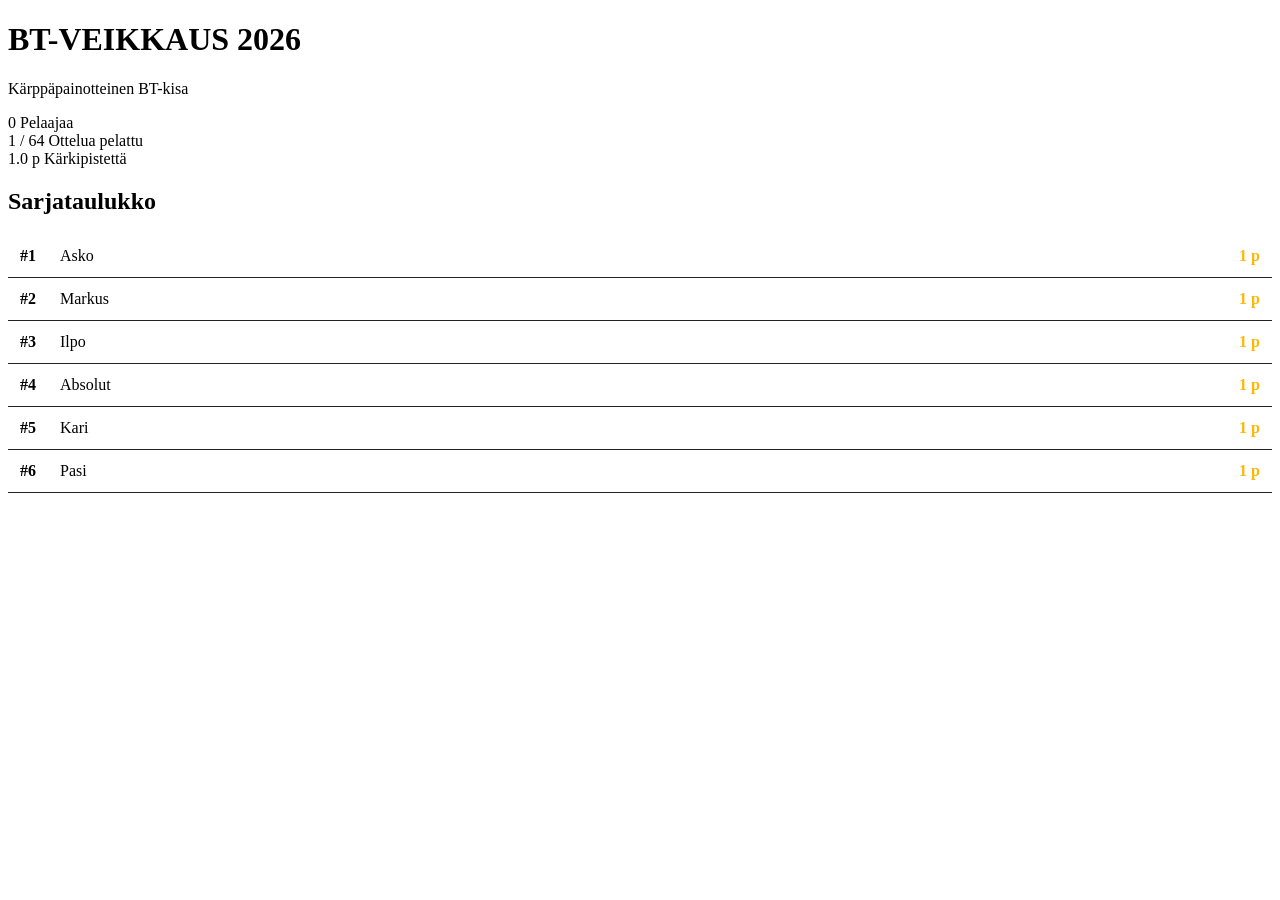
==== index.html @ d272b7ba "Update index.html" ====
<!DOCTYPE html>
<html lang="fi">
<head>
    <meta charset="UTF-8">
    <meta name="viewport" content="width=device-width, initial-scale=1.0">
    <title>BT-VEIKKAUS 2026</title>
</head>
<body>

    <header>
        <h1>BT-VEIKKAUS <span>2026</span></h1>
        <p class="subtitle">Kärppäpainotteinen BT-kisa</p>
    </header>

    <main class="container">

        <div class="stats-grid">
            <div class="stat-card">
                <span class="stat-value" id="player-count">0</span>
                <span class="stat-label">Pelaajaa</span>
            </div>
            <div class="stat-card">
                <span class="stat-value" id="played-count">0 / 0</span>
                <span class="stat-label">Ottelua pelattu</span>
            </div>
            <div class="stat-card">
                <span class="stat-value" id="top-points">0.0 p</span>
                <span class="stat-label">Kärkipistettä</span>
            </div>
        </div>

        <h2>Sarjataulukko</h2>
        <div id="leaderboard-body"></div>

    </main>

    <script src="script.js"></script>
</body>
</html>
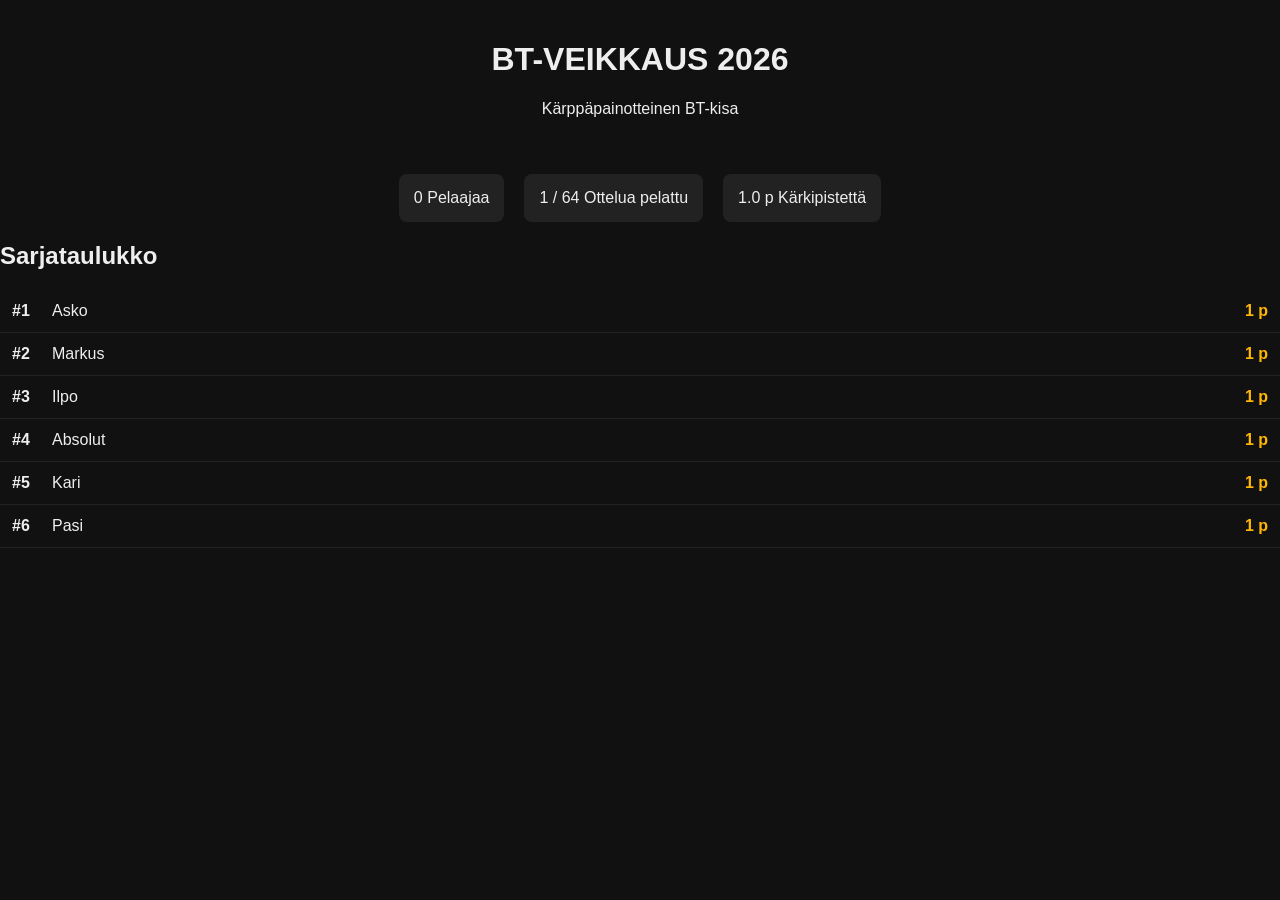
==== commit a090e25c: "Update index.html" ====
--- a/index.html
+++ b/index.html
@@ -4,6 +4,34 @@
     <meta charset="UTF-8">
     <meta name="viewport" content="width=device-width, initial-scale=1.0">
     <title>BT-VEIKKAUS 2026</title>
+    <style>
+        body {
+            background: #111;
+            color: #eee;
+            font-family: Arial, sans-serif;
+            margin: 0;
+            padding: 0;
+        }
+        header {
+            text-align: center;
+            padding: 20px;
+        }
+        .stats-grid {
+            display: flex;
+            justify-content: center;
+            gap: 20px;
+            margin: 20px;
+        }
+        .stat-card {
+            background: #222;
+            padding: 15px;
+            border-radius: 8px;
+            text-align: center;
+        }
+        .leaderboard-list {
+            margin: 20px;
+        }
+    </style>
 </head>
 <body>
 
@@ -34,6 +62,7 @@
 
     </main>
 
+    <!-- build trigger -->
     <script src="script.js"></script>
 </body>
 </html>
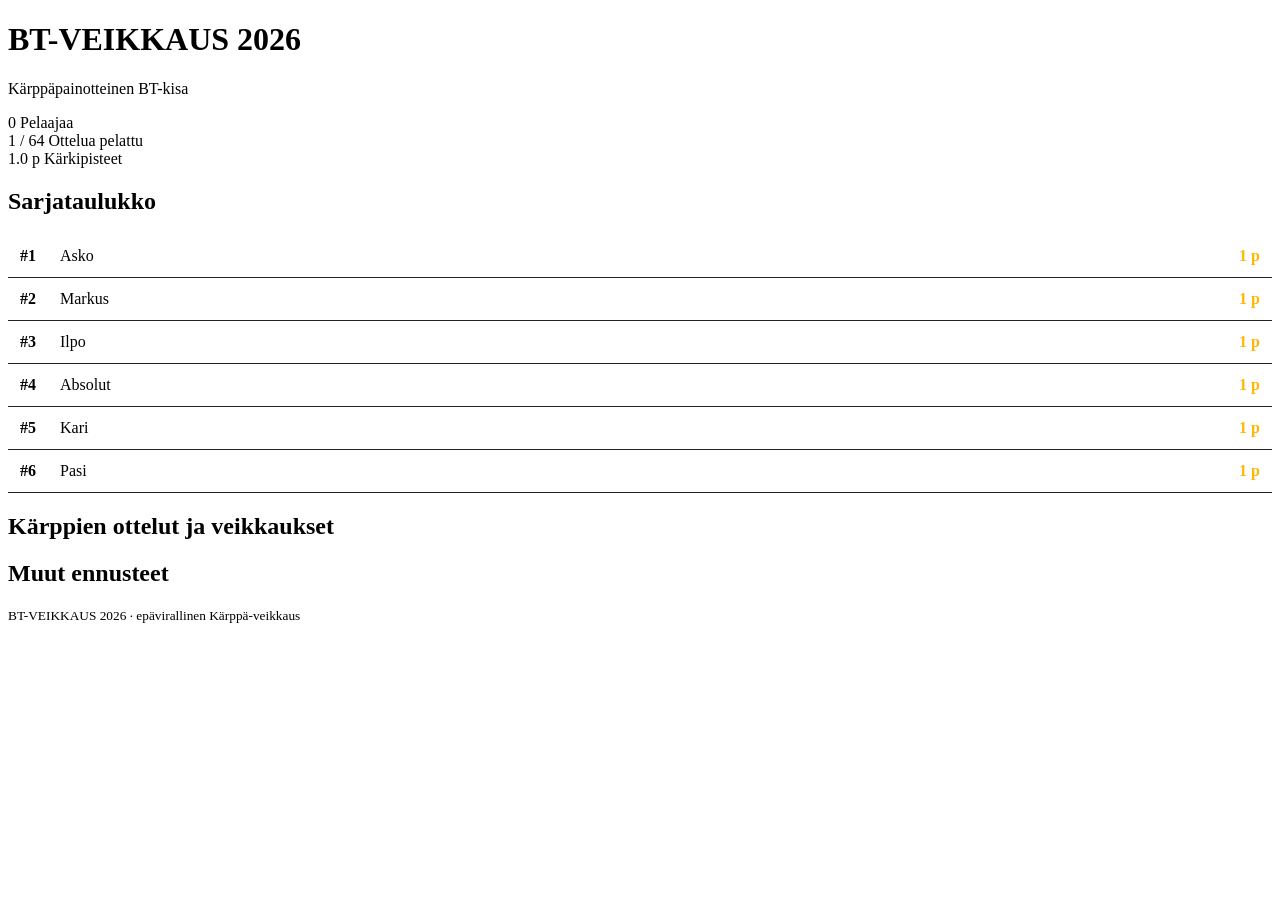
==== commit 8c88849b: "Update index.html" ====
--- a/index.html
+++ b/index.html
@@ -4,45 +4,19 @@
     <meta charset="UTF-8">
     <meta name="viewport" content="width=device-width, initial-scale=1.0">
     <title>BT-VEIKKAUS 2026</title>
-    <style>
-        body {
-            background: #111;
-            color: #eee;
-            font-family: Arial, sans-serif;
-            margin: 0;
-            padding: 0;
-        }
-        header {
-            text-align: center;
-            padding: 20px;
-        }
-        .stats-grid {
-            display: flex;
-            justify-content: center;
-            gap: 20px;
-            margin: 20px;
-        }
-        .stat-card {
-            background: #222;
-            padding: 15px;
-            border-radius: 8px;
-            text-align: center;
-        }
-        .leaderboard-list {
-            margin: 20px;
-        }
-    </style>
+    <link rel="stylesheet" href="style.css">
 </head>
 <body>
 
-    <header>
+    <header class="site-header">
         <h1>BT-VEIKKAUS <span>2026</span></h1>
         <p class="subtitle">Kärppäpainotteinen BT-kisa</p>
     </header>
 
     <main class="container">
 
-        <div class="stats-grid">
+        <!-- Yläpalkin tilastot -->
+        <section class="stats-grid">
             <div class="stat-card">
                 <span class="stat-value" id="player-count">0</span>
                 <span class="stat-label">Pelaajaa</span>
@@ -52,17 +26,35 @@
                 <span class="stat-label">Ottelua pelattu</span>
             </div>
             <div class="stat-card">
-                <span class="stat-value" id="top-points">0.0 p</span>
-                <span class="stat-label">Kärkipistettä</span>
+                <span class="stat-value" id="top-points">0 p</span>
+                <span class="stat-label">Kärkipisteet</span>
             </div>
-        </div>
+        </section>
 
-        <h2>Sarjataulukko</h2>
-        <div id="leaderboard-body"></div>
+        <!-- Sarjataulukko -->
+        <section class="panel">
+            <h2>Sarjataulukko</h2>
+            <div id="leaderboard-body" class="leaderboard-list"></div>
+        </section>
+
+        <!-- Ottelulista -->
+        <section class="panel">
+            <h2>Kärppien ottelut ja veikkaukset</h2>
+            <div id="matches-list" class="matches-list"></div>
+        </section>
+
+        <!-- Muut ennusteet -->
+        <section class="panel">
+            <h2>Muut ennusteet</h2>
+            <div id="other-predictions-list" class="other-predictions-list"></div>
+        </section>
 
     </main>
 
-    <!-- build trigger -->
+    <footer class="site-footer">
+        <small>BT-VEIKKAUS 2026 · epävirallinen Kärppä‑veikkaus</small>
+    </footer>
+
     <script src="script.js"></script>
 </body>
 </html>
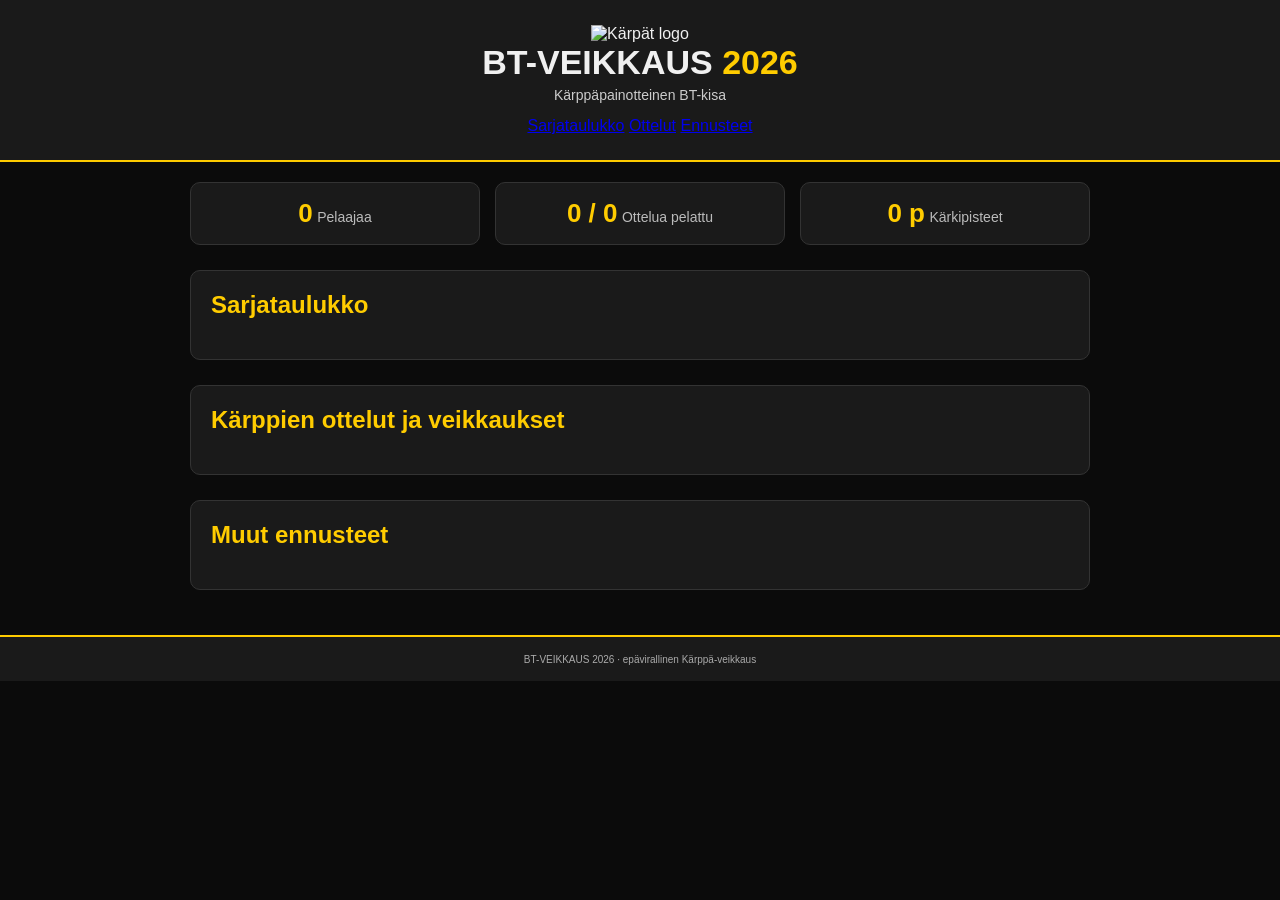
==== commit 00ae73a2: "Update index.html" ====
--- a/index.html
+++ b/index.html
@@ -9,8 +9,16 @@
 <body>
 
     <header class="site-header">
+        <img src="https://upload.wikimedia.org/wikipedia/en/4/4a/Oulun_K%C3%A4rp%C3%A4t_logo.svg" 
+             alt="Kärpät logo" class="logo">
         <h1>BT-VEIKKAUS <span>2026</span></h1>
         <p class="subtitle">Kärppäpainotteinen BT-kisa</p>
+
+        <nav class="top-nav">
+            <a href="#leaderboard-body">Sarjataulukko</a>
+            <a href="#matches-list">Ottelut</a>
+            <a href="#other-predictions-list">Ennusteet</a>
+        </nav>
     </header>
 
     <main class="container">
@@ -56,5 +64,19 @@
     </footer>
 
     <script src="script.js"></script>
+
+    <script>
+        // Smooth scroll nav
+        document.querySelectorAll('.top-nav a').forEach(link => {
+            link.addEventListener('click', e => {
+                e.preventDefault();
+                const target = document.querySelector(link.getAttribute('href'));
+                if (target) {
+                    target.scrollIntoView({ behavior: 'smooth' });
+                }
+            });
+        });
+    </script>
+
 </body>
 </html>
--- a/style.css
+++ b/style.css
@@ -0,0 +1,165 @@
+/* Yleinen ulkoasu */
+body {
+    background: #0b0b0b;
+    color: #f0f0f0;
+    font-family: Arial, sans-serif;
+    margin: 0;
+    padding: 0;
+}
+
+/* Kärppä-teema värit */
+:root {
+    --gold: #ffcc00;
+    --dark: #0b0b0b;
+    --panel: #1a1a1a;
+    --border: #333;
+}
+
+/* Header */
+.site-header {
+    text-align: center;
+    padding: 25px 10px;
+    background: var(--panel);
+    border-bottom: 2px solid var(--gold);
+}
+
+.site-header h1 {
+    font-size: 34px;
+    margin: 0;
+    font-weight: bold;
+}
+
+.site-header span {
+    color: var(--gold);
+}
+
+.subtitle {
+    margin-top: 5px;
+    font-size: 14px;
+    color: #ccc;
+}
+
+/* Container */
+.container {
+    max-width: 900px;
+    margin: auto;
+    padding: 20px;
+}
+
+/* Tilastokortit */
+.stats-grid {
+    display: flex;
+    justify-content: space-between;
+    gap: 15px;
+    margin-bottom: 25px;
+}
+
+.stat-card {
+    flex: 1;
+    background: var(--panel);
+    padding: 15px;
+    border-radius: 10px;
+    text-align: center;
+    border: 1px solid var(--border);
+}
+
+.stat-value {
+    font-size: 26px;
+    font-weight: bold;
+    color: var(--gold);
+}
+
+.stat-label {
+    font-size: 14px;
+    color: #bbb;
+}
+
+/* Panelit */
+.panel {
+    background: var(--panel);
+    padding: 20px;
+    border-radius: 10px;
+    margin-bottom: 25px;
+    border: 1px solid var(--border);
+}
+
+.panel h2 {
+    margin-top: 0;
+    color: var(--gold);
+}
+
+/* Sarjataulukko */
+.leaderboard-row {
+    display: flex;
+    justify-content: space-between;
+    padding: 12px 5px;
+    border-bottom: 1px solid var(--border);
+}
+
+.rank {
+    width: 40px;
+    font-weight: bold;
+    color: var(--gold);
+}
+
+.player-name {
+    flex-grow: 1;
+}
+
+.points {
+    font-weight: bold;
+    color: var(--gold);
+}
+
+/* Ottelulista */
+.match-row {
+    padding: 12px;
+    border-bottom: 1px solid var(--border);
+    display: flex;
+    justify-content: space-between;
+    background: #141414;
+    border-radius: 6px;
+    margin-bottom: 8px;
+}
+
+.match-info {
+    font-size: 14px;
+}
+
+.match-result {
+    font-size: 14px;
+    font-weight: bold;
+    color: var(--gold);
+}
+
+/* Muut ennusteet */
+.prediction-block {
+    margin-bottom: 20px;
+    padding-bottom: 10px;
+    border-bottom: 1px solid var(--border);
+}
+
+.prediction-block h3 {
+    margin: 0 0 10px 0;
+    color: var(--gold);
+}
+
+.prediction-block ul {
+    list-style: none;
+    padding: 0;
+    margin: 0;
+}
+
+.prediction-block li {
+    padding: 4px 0;
+}
+
+/* Footer */
+.site-footer {
+    text-align: center;
+    padding: 15px;
+    background: var(--panel);
+    border-top: 2px solid var(--gold);
+    font-size: 12px;
+    color: #aaa;
+}
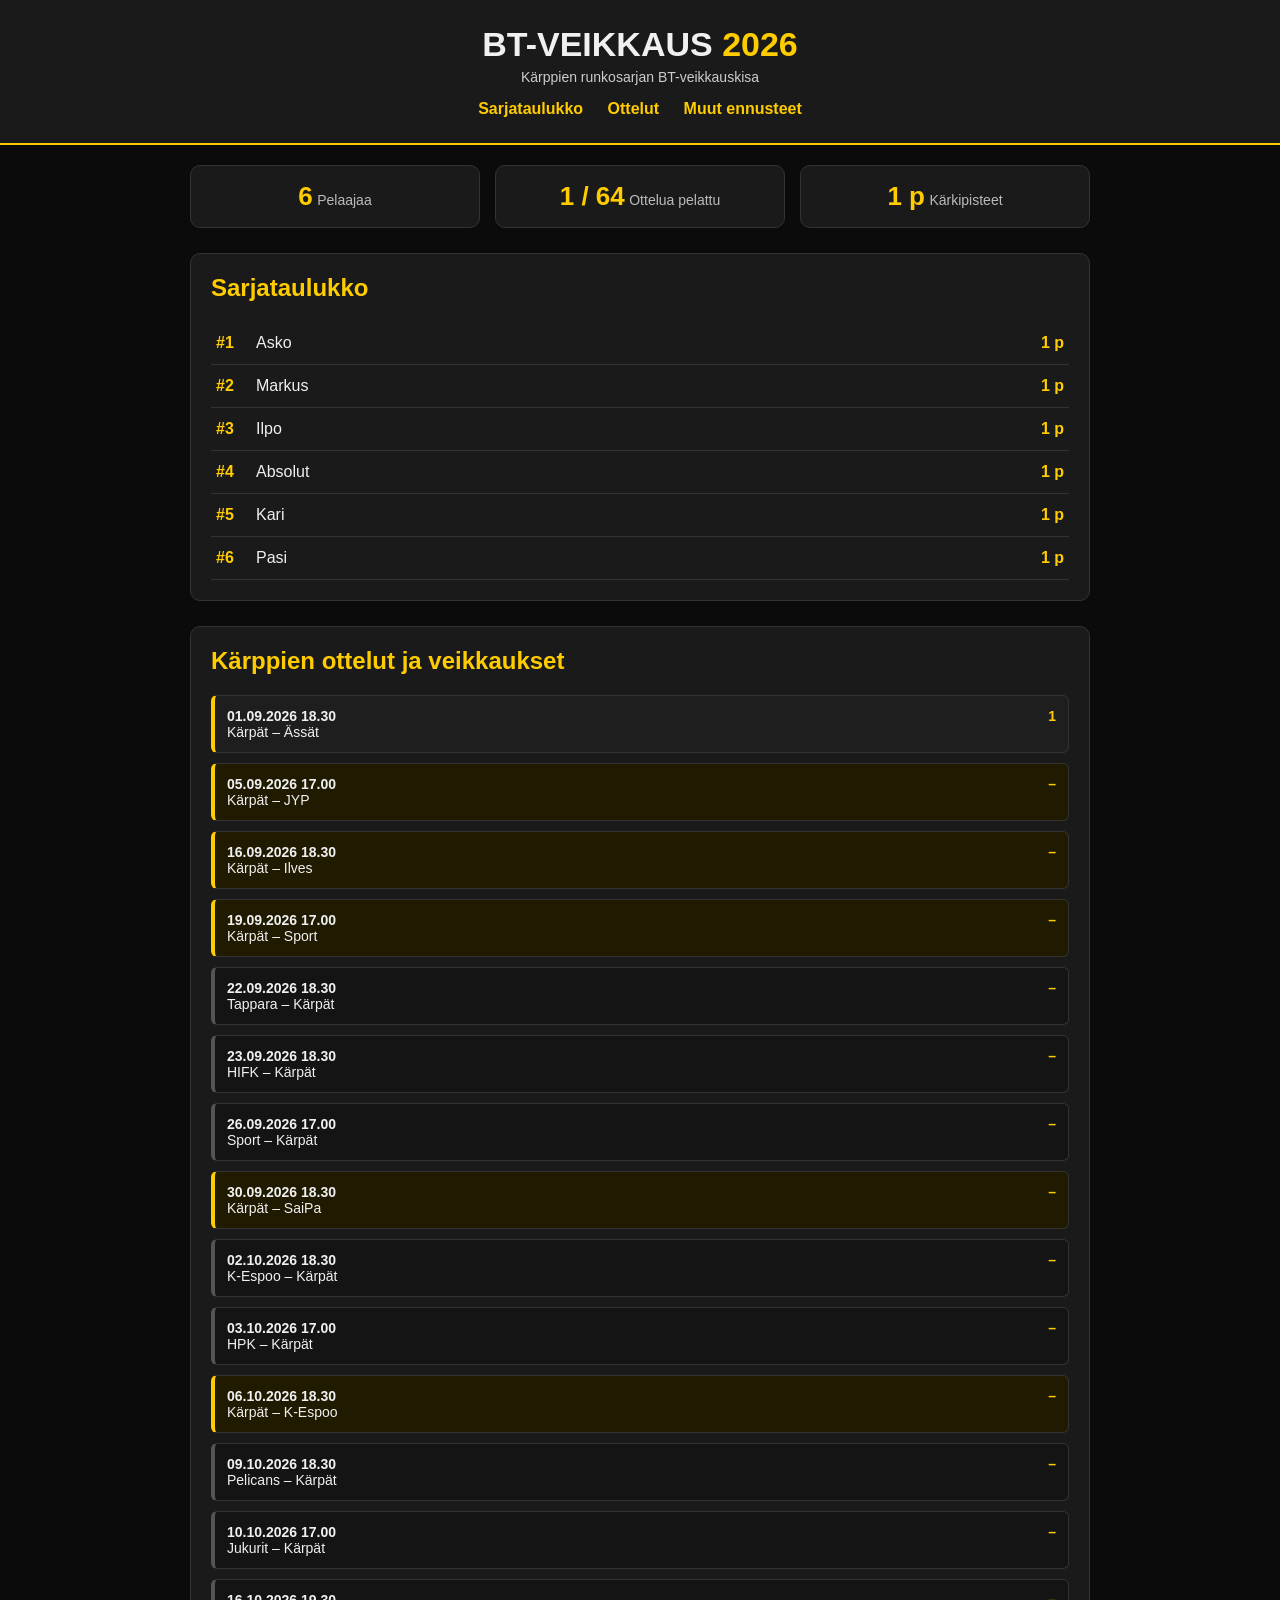
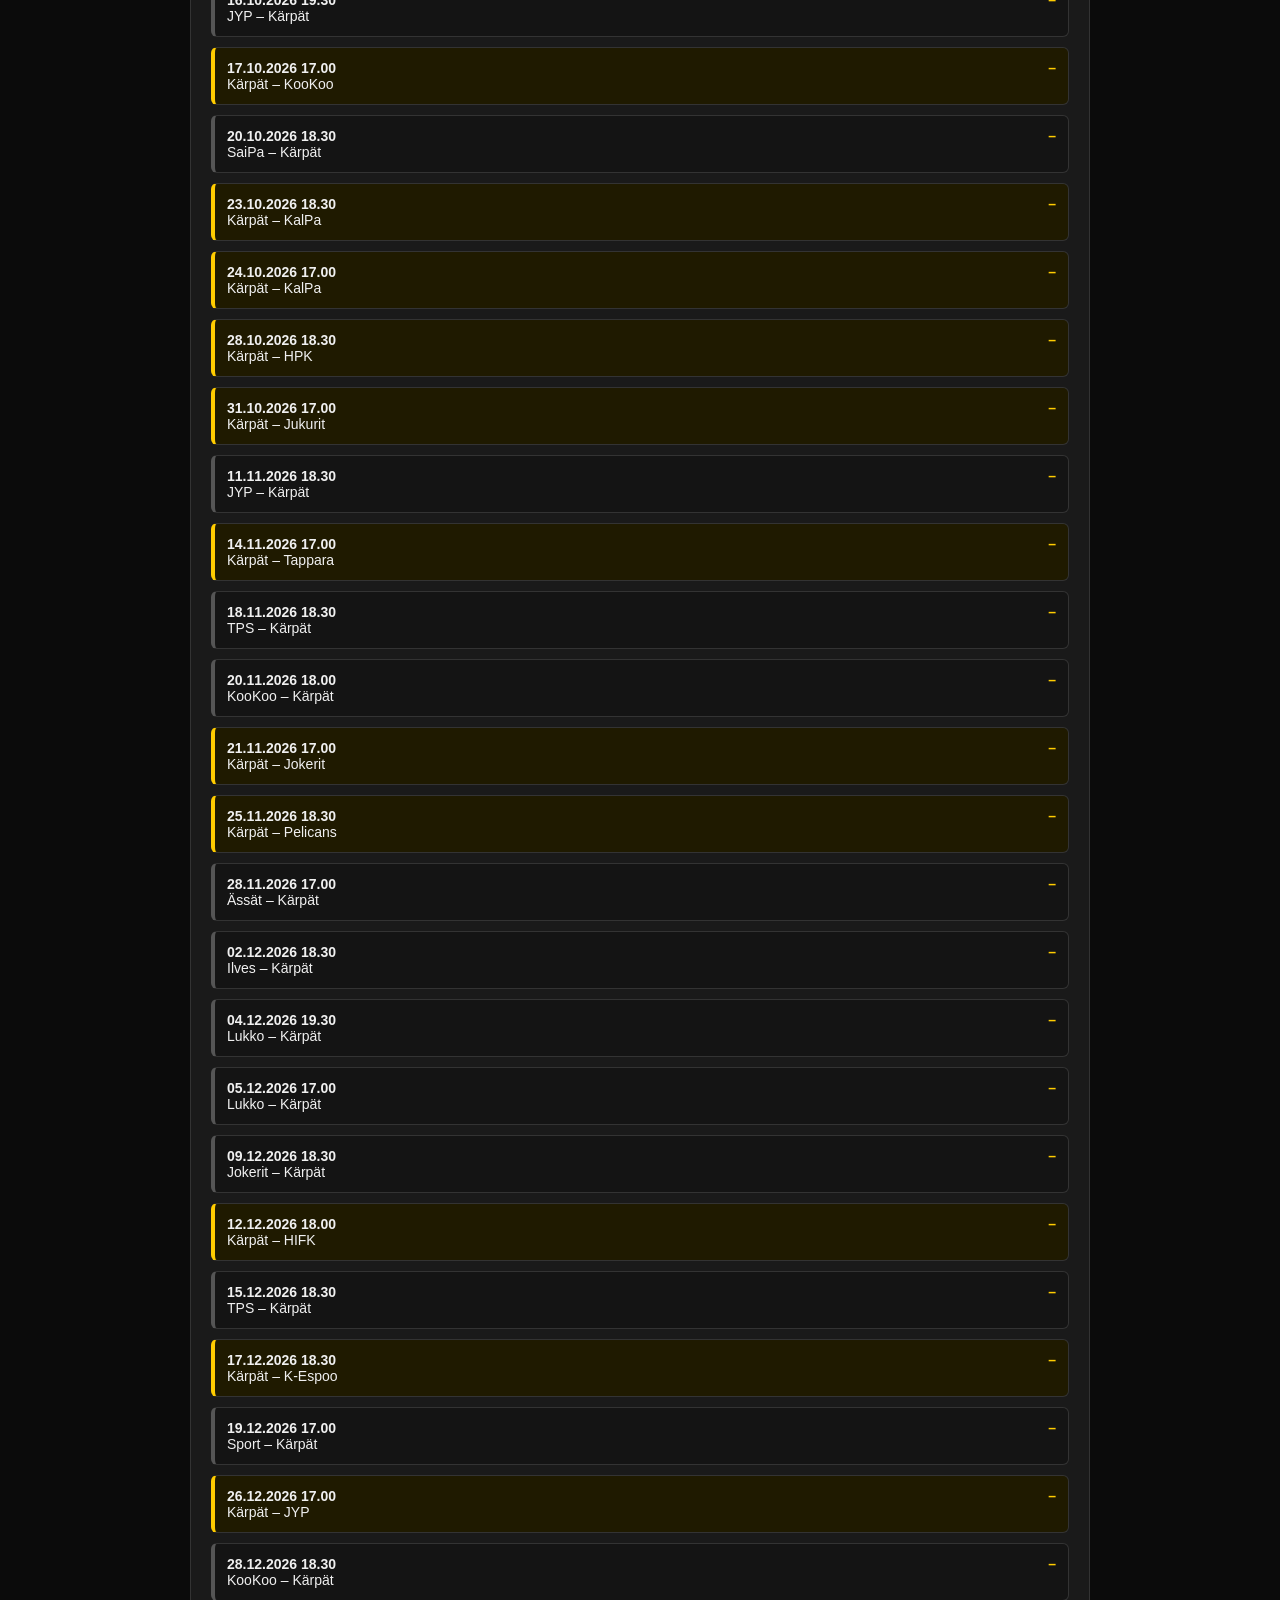
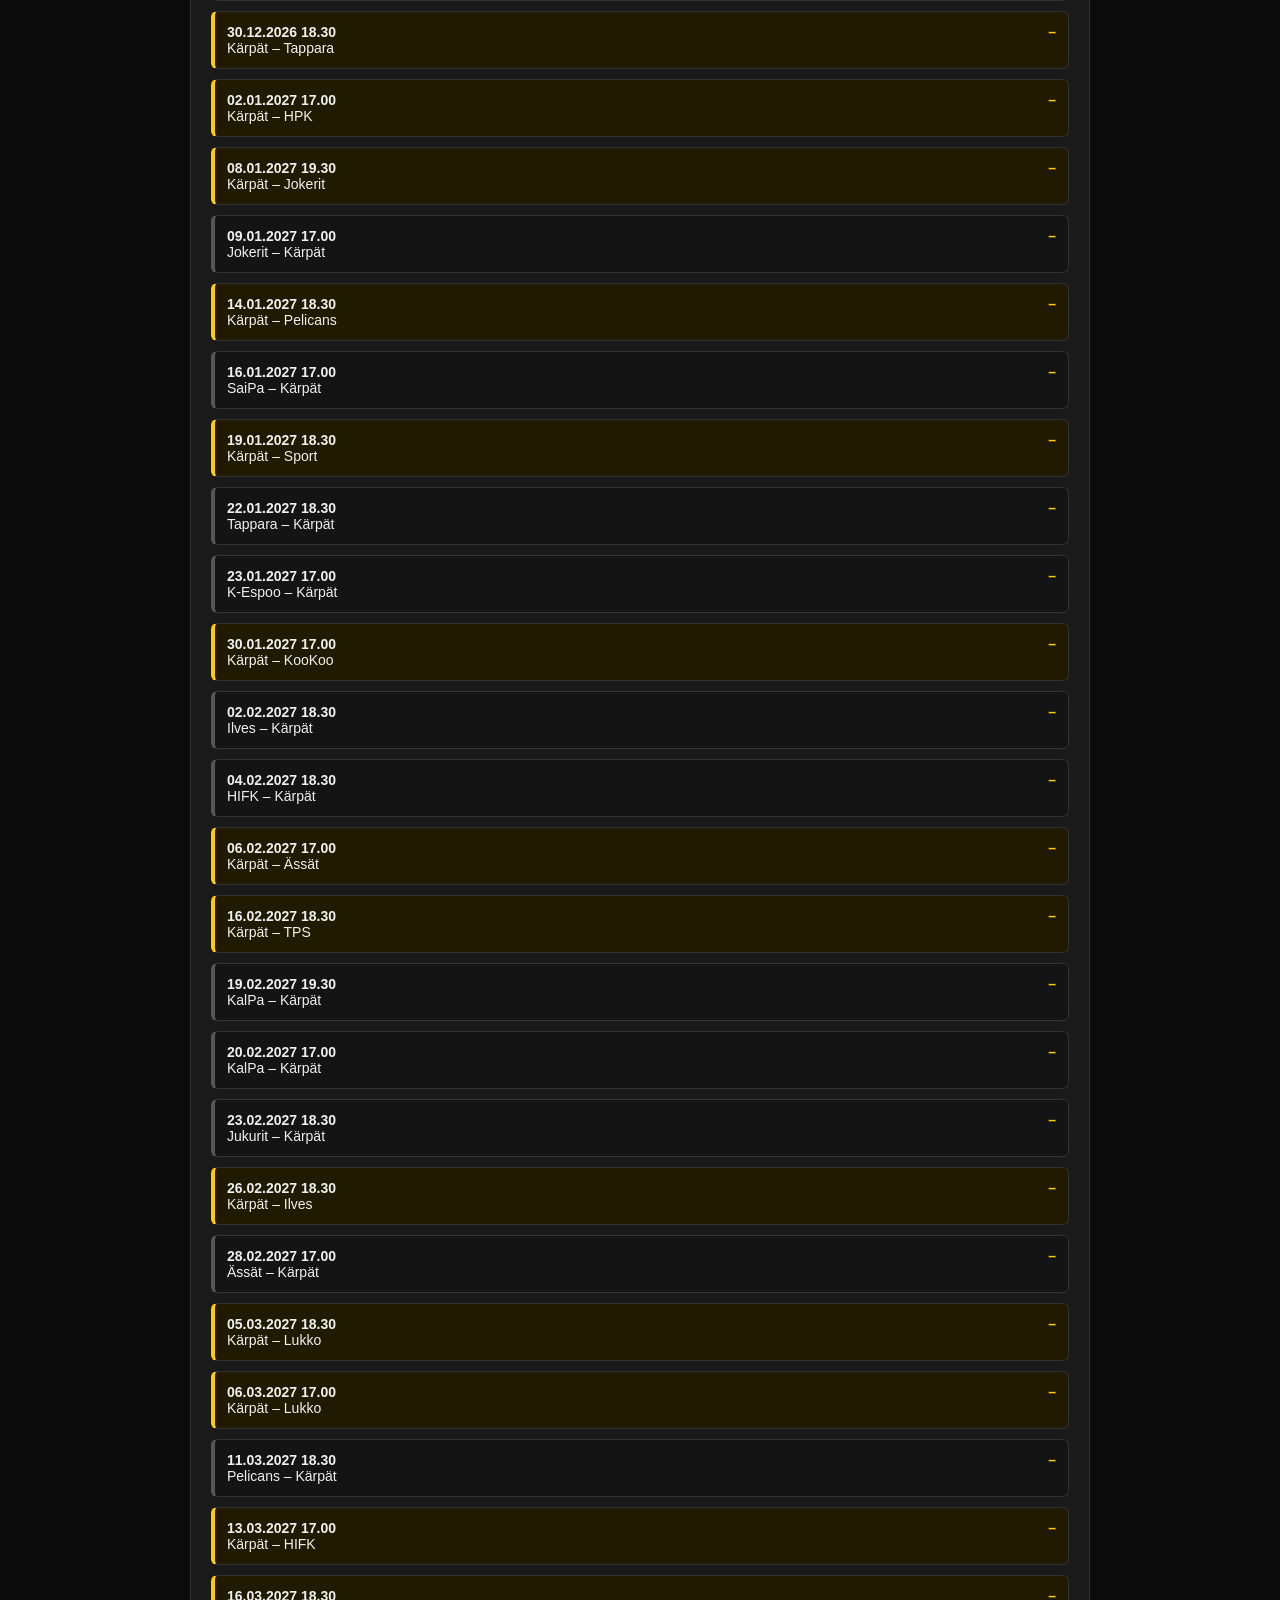
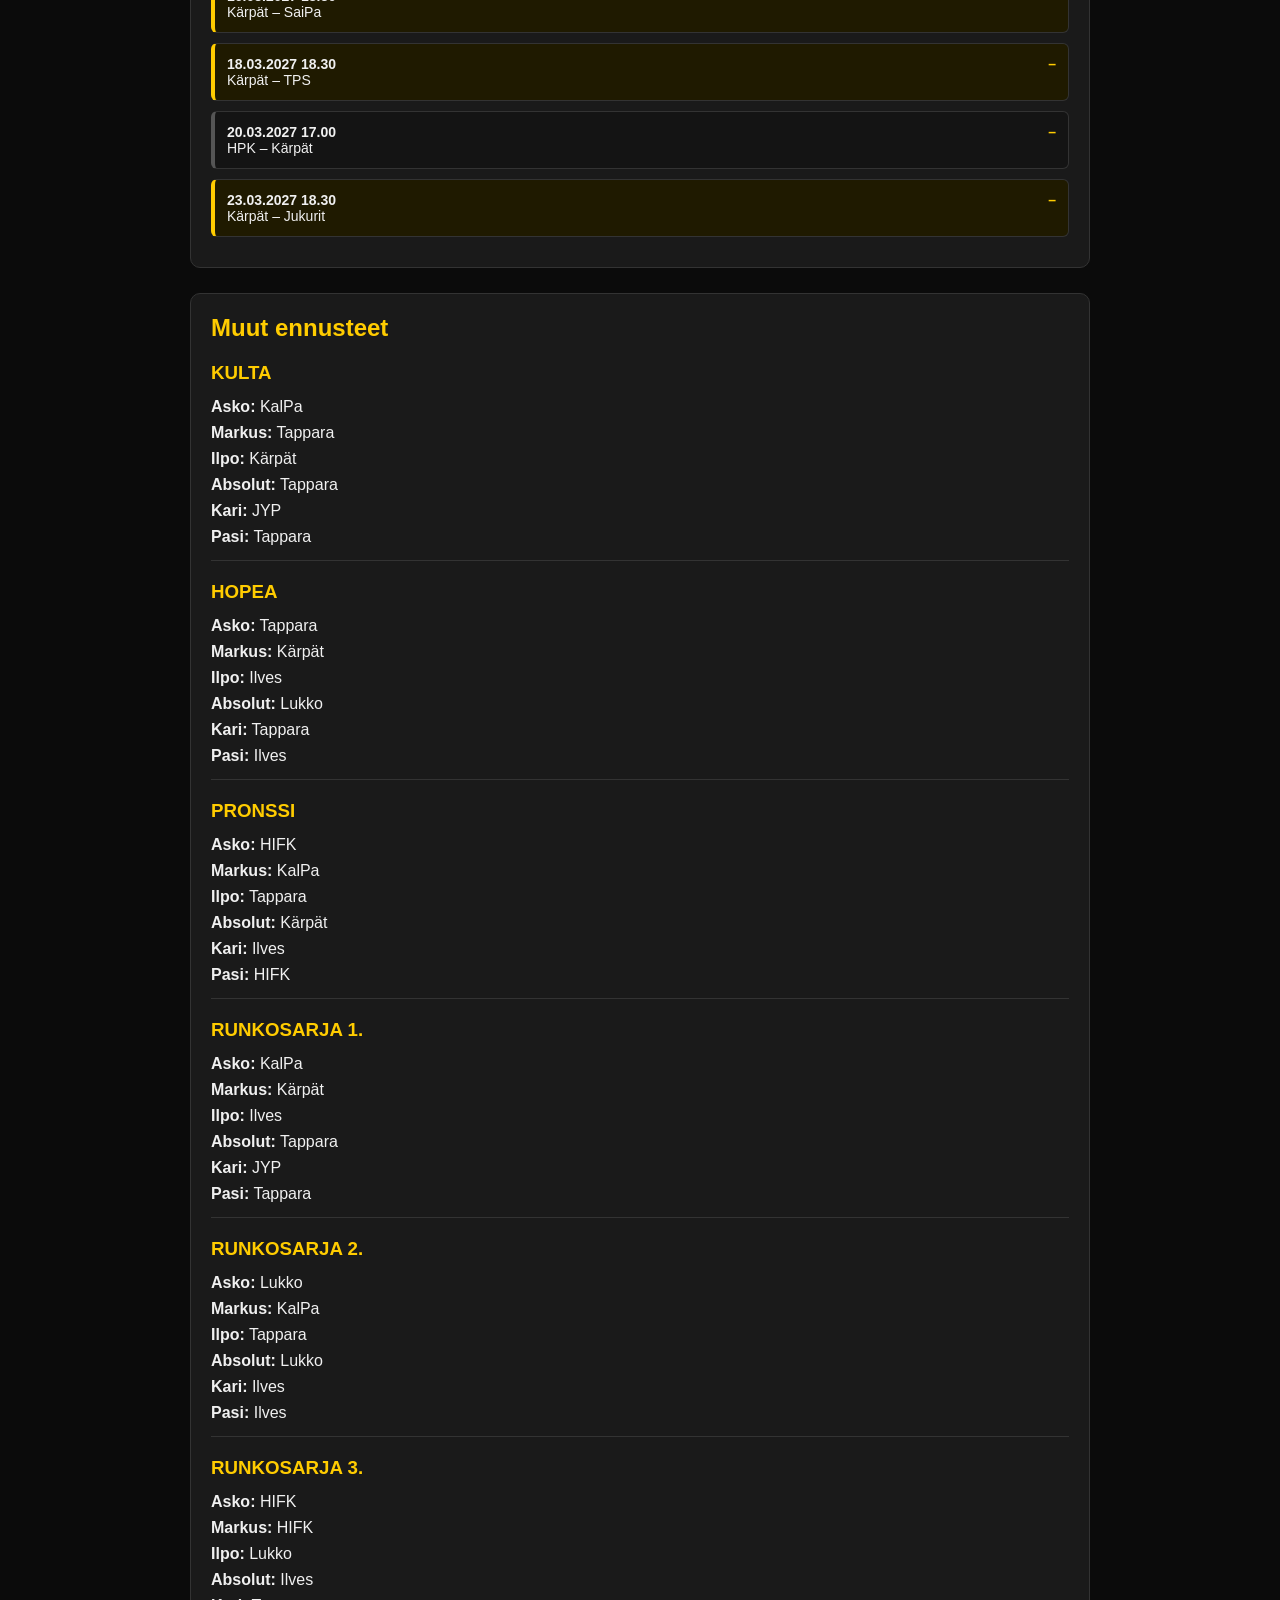
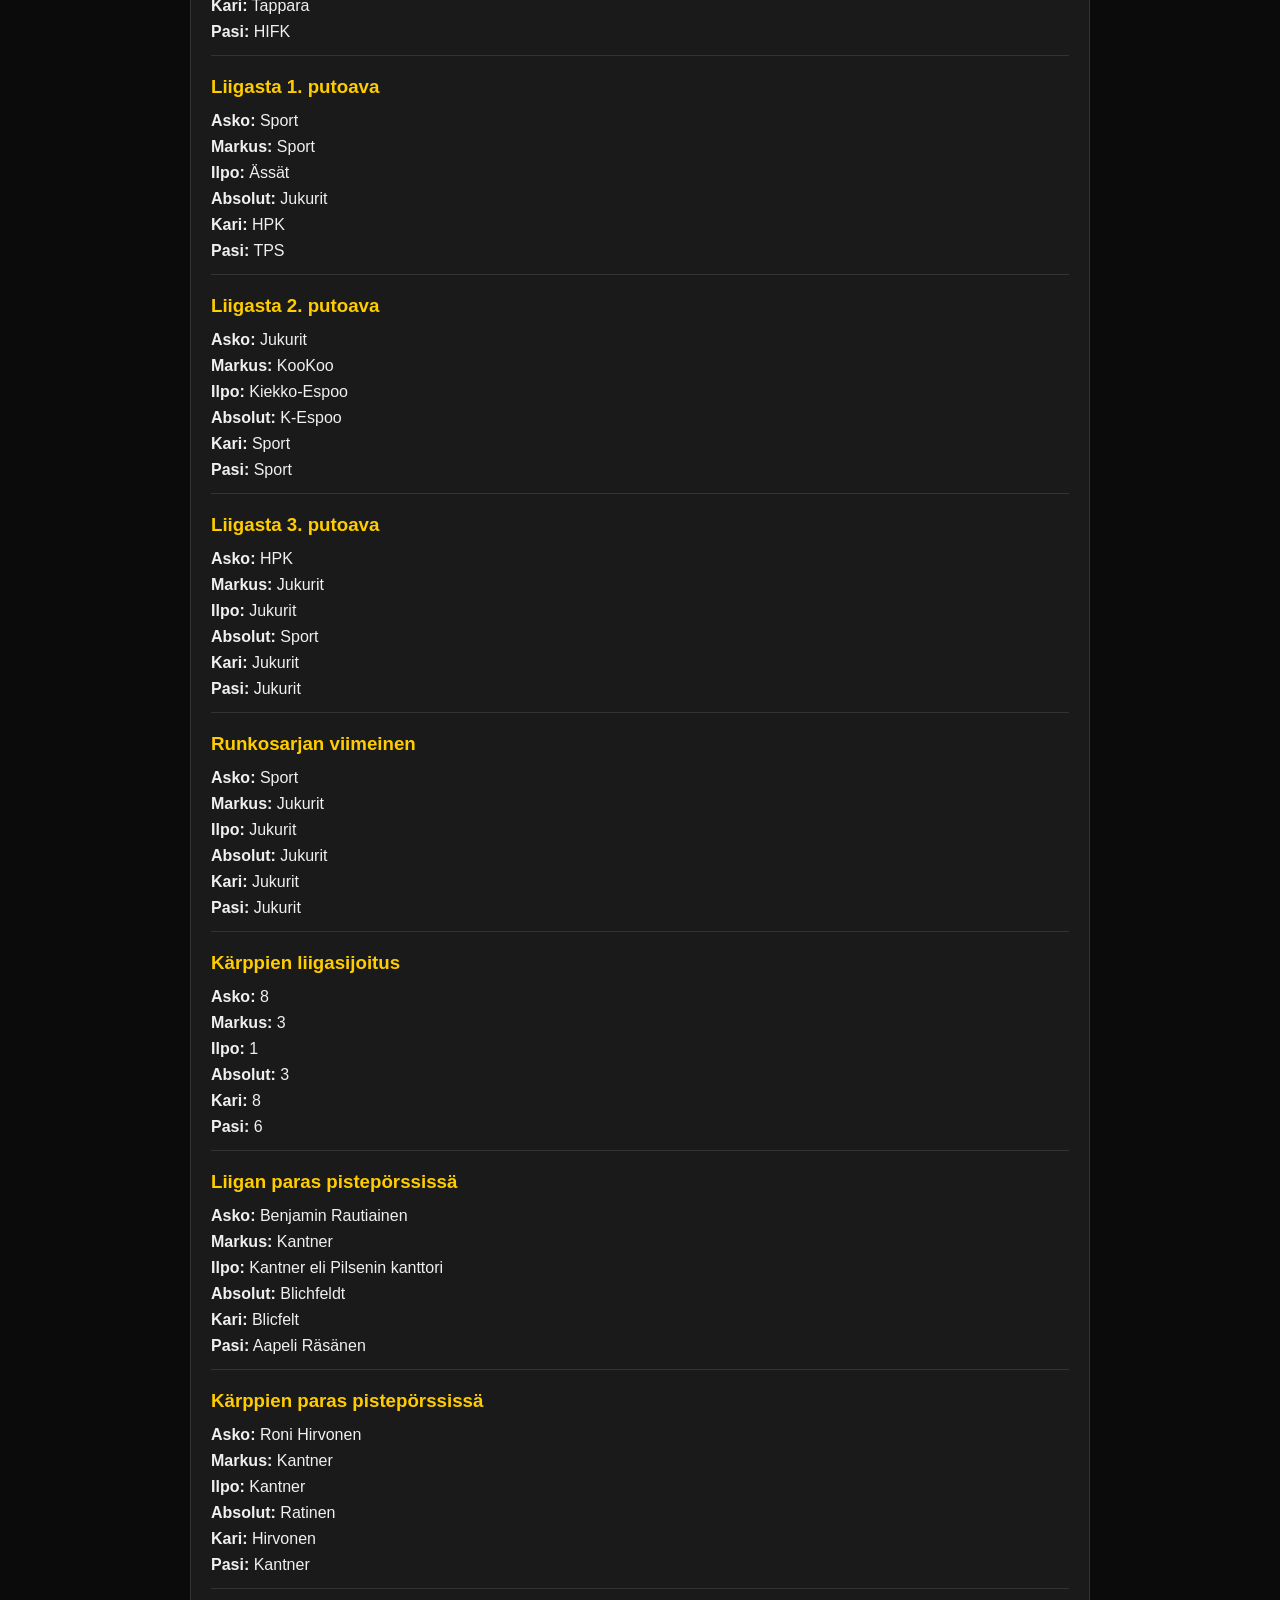
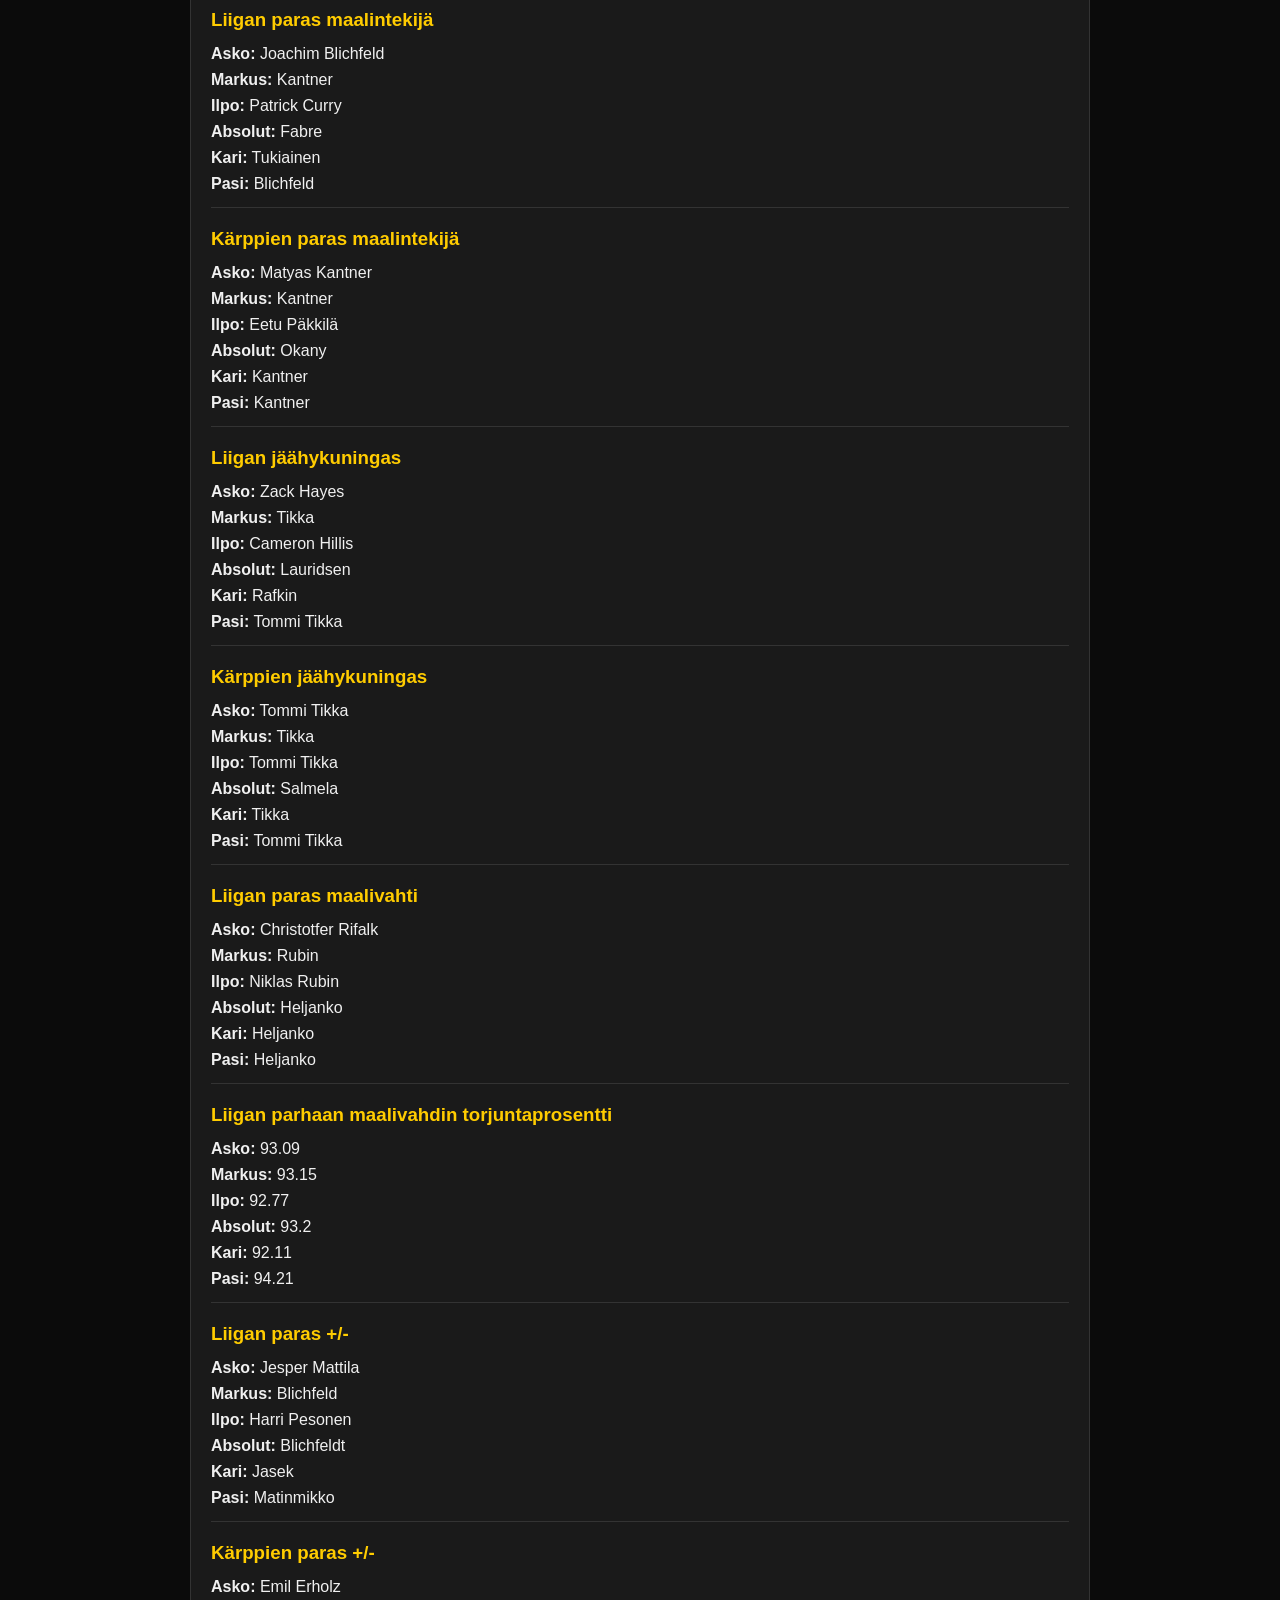
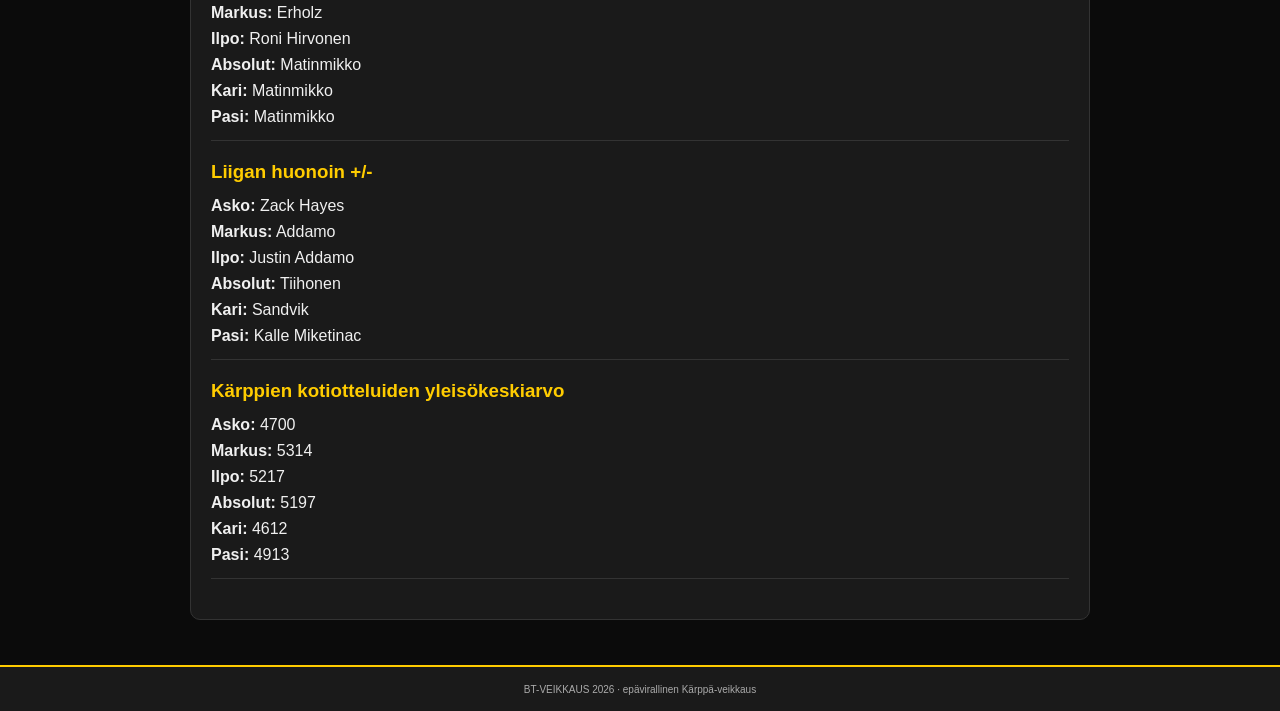
==== commit 5c11ea6a: "Update index.html" ====
--- a/index.html
+++ b/index.html
@@ -9,21 +9,18 @@
 <body>
 
     <header class="site-header">
-        <img src="https://upload.wikimedia.org/wikipedia/en/4/4a/Oulun_K%C3%A4rp%C3%A4t_logo.svg" 
-             alt="Kärpät logo" class="logo">
         <h1>BT-VEIKKAUS <span>2026</span></h1>
-        <p class="subtitle">Kärppäpainotteinen BT-kisa</p>
+        <p class="subtitle">Kärppien runkosarjan BT-veikkauskisa</p>
 
         <nav class="top-nav">
             <a href="#leaderboard-body">Sarjataulukko</a>
             <a href="#matches-list">Ottelut</a>
-            <a href="#other-predictions-list">Ennusteet</a>
+            <a href="#other-predictions-list">Muut ennusteet</a>
         </nav>
     </header>
 
     <main class="container">
 
-        <!-- Yläpalkin tilastot -->
         <section class="stats-grid">
             <div class="stat-card">
                 <span class="stat-value" id="player-count">0</span>
@@ -39,19 +36,16 @@
             </div>
         </section>
 
-        <!-- Sarjataulukko -->
         <section class="panel">
             <h2>Sarjataulukko</h2>
             <div id="leaderboard-body" class="leaderboard-list"></div>
         </section>
 
-        <!-- Ottelulista -->
         <section class="panel">
             <h2>Kärppien ottelut ja veikkaukset</h2>
             <div id="matches-list" class="matches-list"></div>
         </section>
 
-        <!-- Muut ennusteet -->
         <section class="panel">
             <h2>Muut ennusteet</h2>
             <div id="other-predictions-list" class="other-predictions-list"></div>
@@ -64,19 +58,5 @@
     </footer>
 
     <script src="script.js"></script>
-
-    <script>
-        // Smooth scroll nav
-        document.querySelectorAll('.top-nav a').forEach(link => {
-            link.addEventListener('click', e => {
-                e.preventDefault();
-                const target = document.querySelector(link.getAttribute('href'));
-                if (target) {
-                    target.scrollIntoView({ behavior: 'smooth' });
-                }
-            });
-        });
-    </script>
-
 </body>
 </html>
--- a/style.css
+++ b/style.css
@@ -1,4 +1,3 @@
-/* Yleinen ulkoasu */
 body {
     background: #0b0b0b;
     color: #f0f0f0;
@@ -7,20 +6,26 @@
     padding: 0;
 }
 
-/* Kärppä-teema värit */
 :root {
     --gold: #ffcc00;
     --dark: #0b0b0b;
     --panel: #1a1a1a;
     --border: #333;
+    --home-bg: #1f1a00;
+    --away-bg: #141414;
+    --played-bg: #1e1e1e;
 }
 
-/* Header */
 .site-header {
     text-align: center;
     padding: 25px 10px;
     background: var(--panel);
     border-bottom: 2px solid var(--gold);
+}
+
+.logo {
+    width: 90px;
+    margin-bottom: 10px;
 }
 
 .site-header h1 {
@@ -39,14 +44,27 @@
     color: #ccc;
 }
 
-/* Container */
+.top-nav {
+    margin-top: 15px;
+}
+
+.top-nav a {
+    color: var(--gold);
+    margin: 0 10px;
+    text-decoration: none;
+    font-weight: bold;
+}
+
+.top-nav a:hover {
+    text-decoration: underline;
+}
+
 .container {
     max-width: 900px;
     margin: auto;
     padding: 20px;
 }
 
-/* Tilastokortit */
 .stats-grid {
     display: flex;
     justify-content: space-between;
@@ -74,7 +92,6 @@
     color: #bbb;
 }
 
-/* Panelit */
 .panel {
     background: var(--panel);
     padding: 20px;
@@ -88,7 +105,6 @@
     color: var(--gold);
 }
 
-/* Sarjataulukko */
 .leaderboard-row {
     display: flex;
     justify-content: space-between;
@@ -111,15 +127,33 @@
     color: var(--gold);
 }
 
-/* Ottelulista */
 .match-row {
     padding: 12px;
-    border-bottom: 1px solid var(--border);
+    border-radius: 6px;
+    margin-bottom: 10px;
     display: flex;
     justify-content: space-between;
-    background: #141414;
-    border-radius: 6px;
-    margin-bottom: 8px;
+    transition: 0.2s;
+    border: 1px solid var(--border);
+}
+
+.match-row.home {
+    background: var(--home-bg);
+    border-left: 4px solid var(--gold);
+}
+
+.match-row.away {
+    background: var(--away-bg);
+    border-left: 4px solid #555;
+}
+
+.match-row.played {
+    background: var(--played-bg);
+}
+
+.match-row:hover {
+    transform: scale(1.01);
+    border-color: var(--gold);
 }
 
 .match-info {
@@ -132,7 +166,6 @@
     color: var(--gold);
 }
 
-/* Muut ennusteet */
 .prediction-block {
     margin-bottom: 20px;
     padding-bottom: 10px;
@@ -154,7 +187,6 @@
     padding: 4px 0;
 }
 
-/* Footer */
 .site-footer {
     text-align: center;
     padding: 15px;
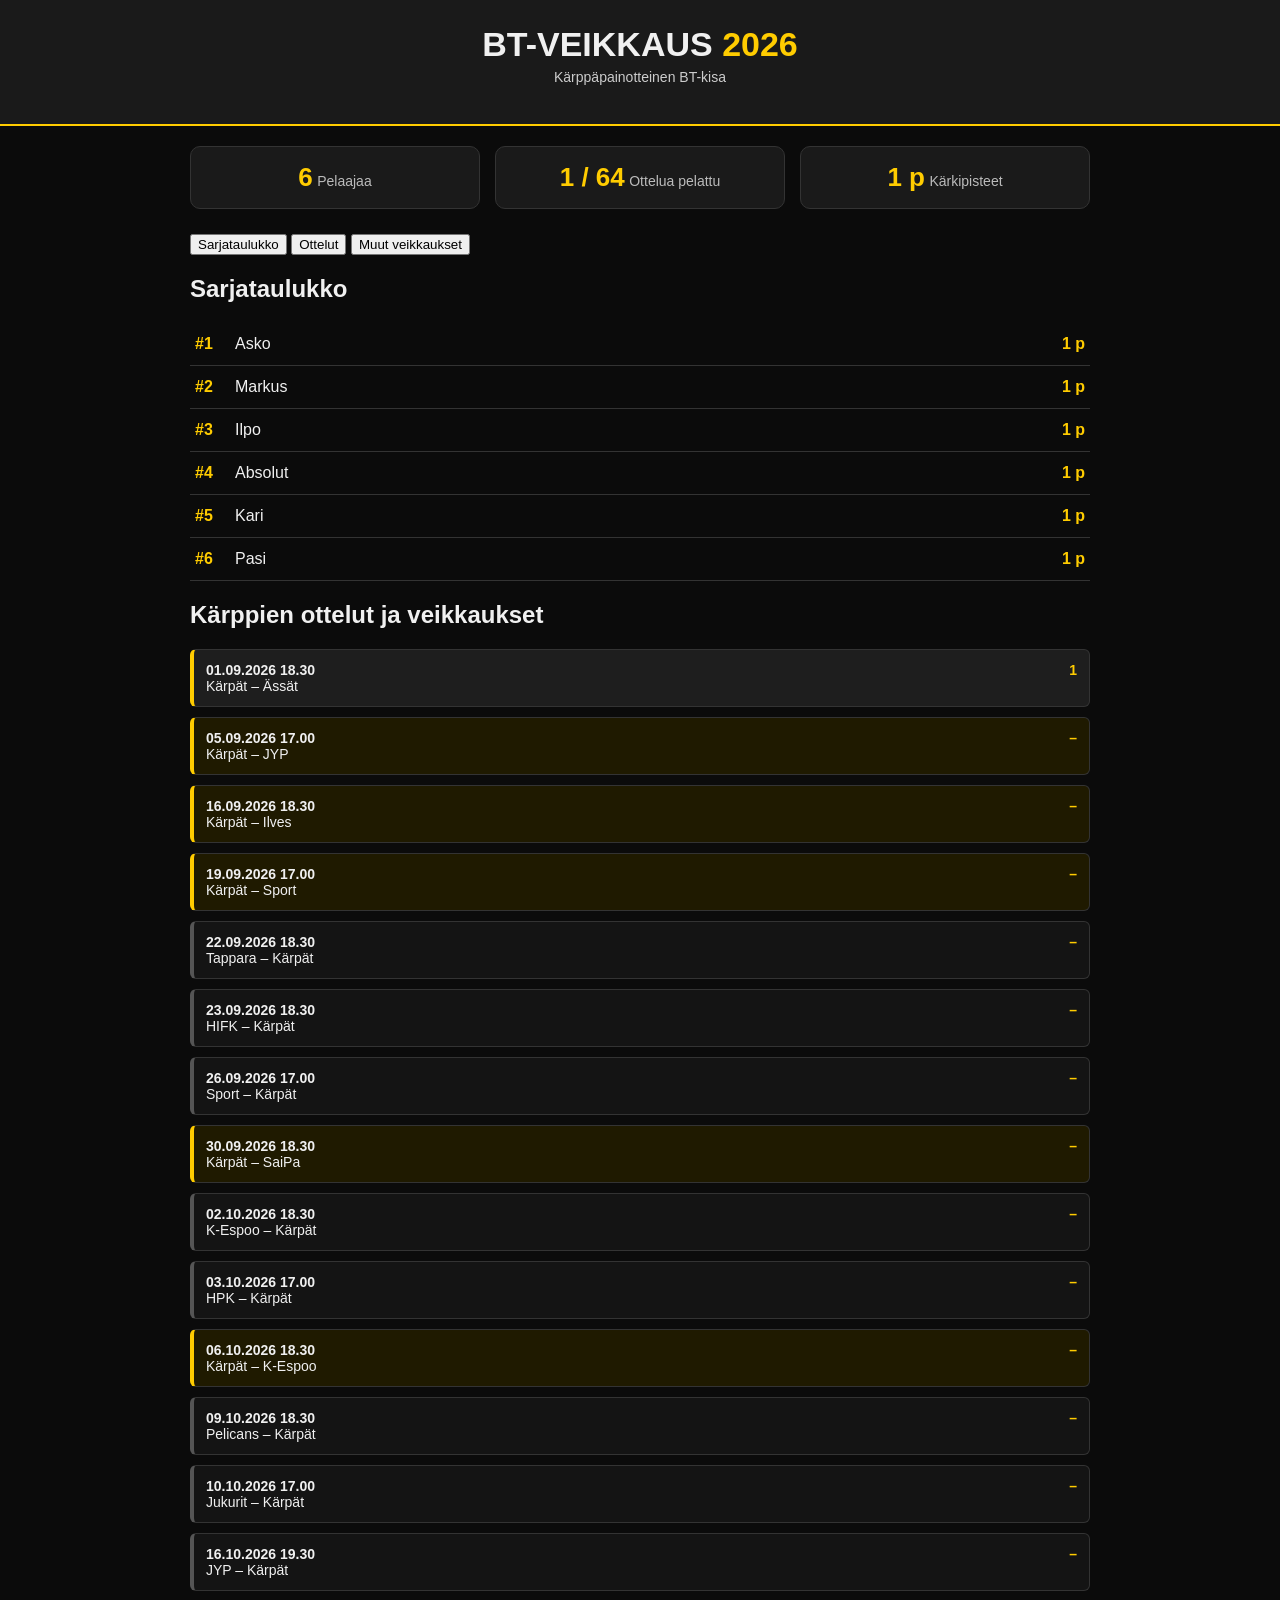
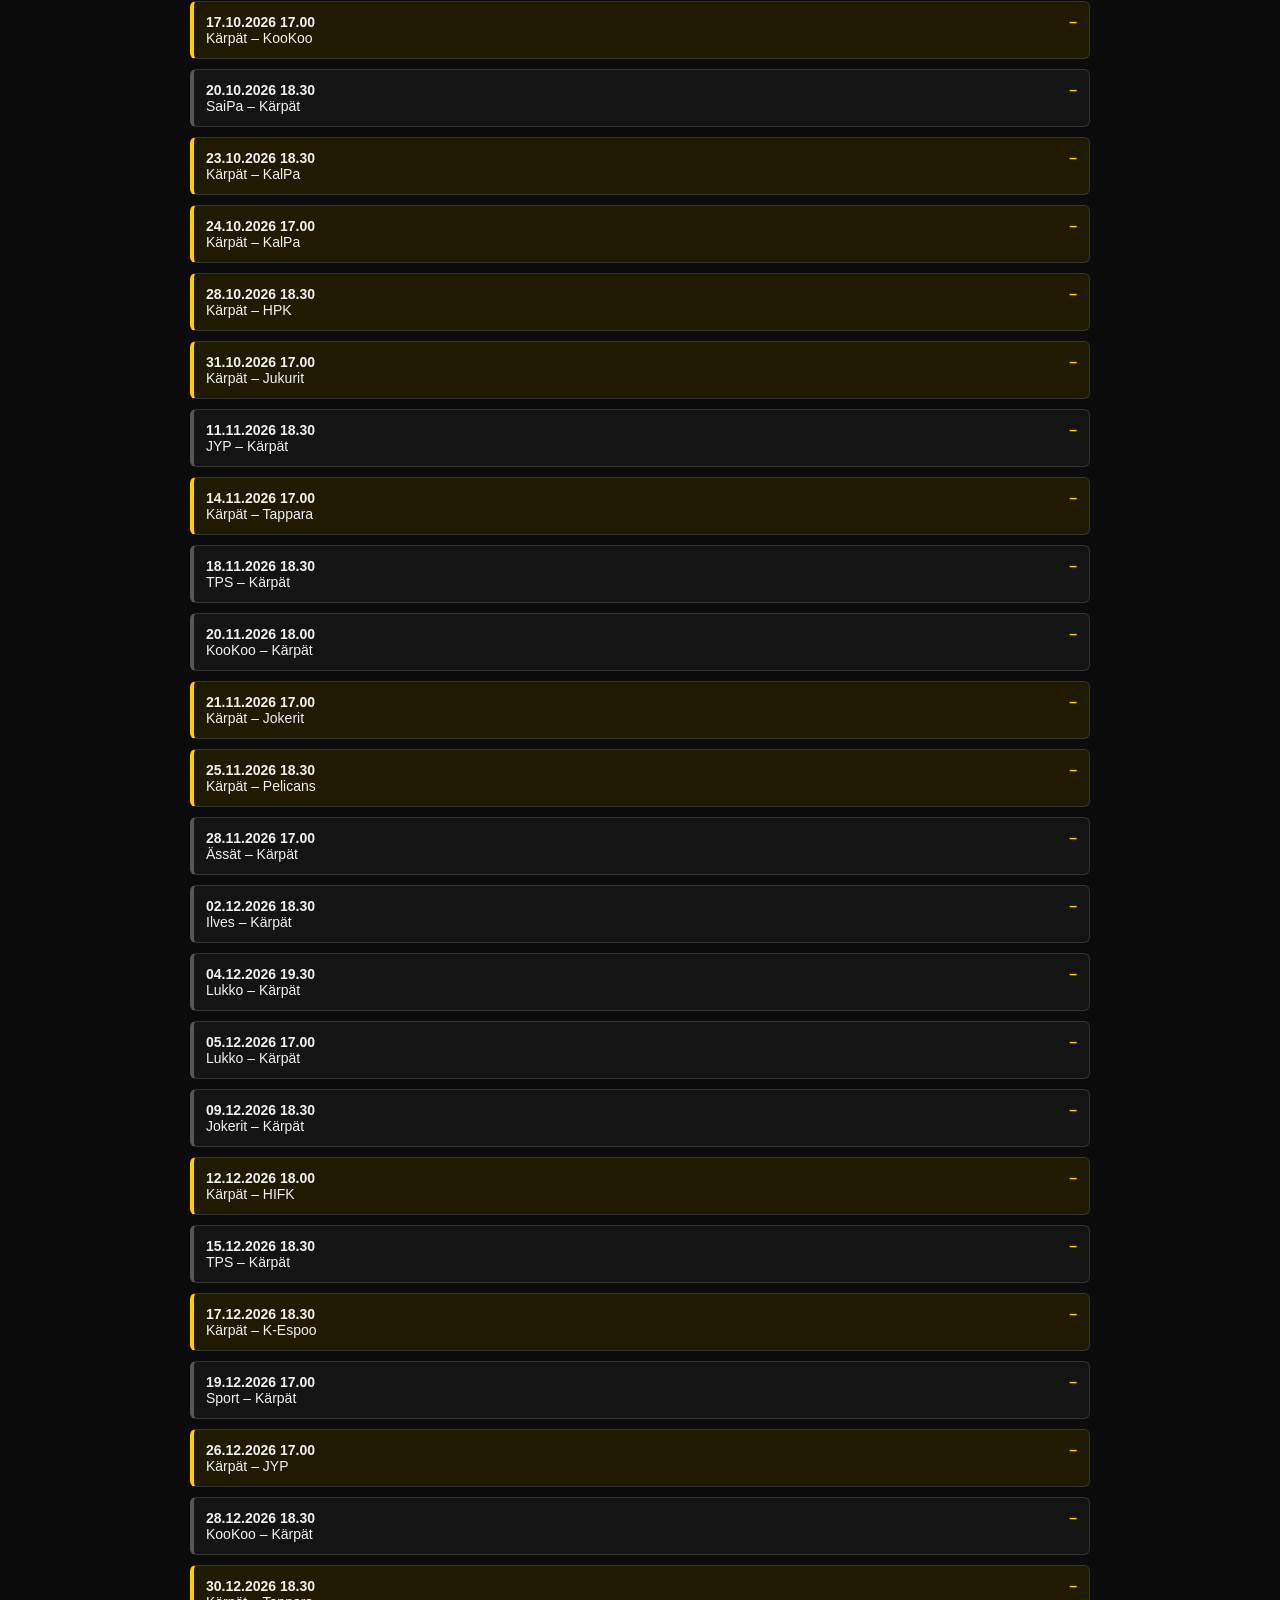
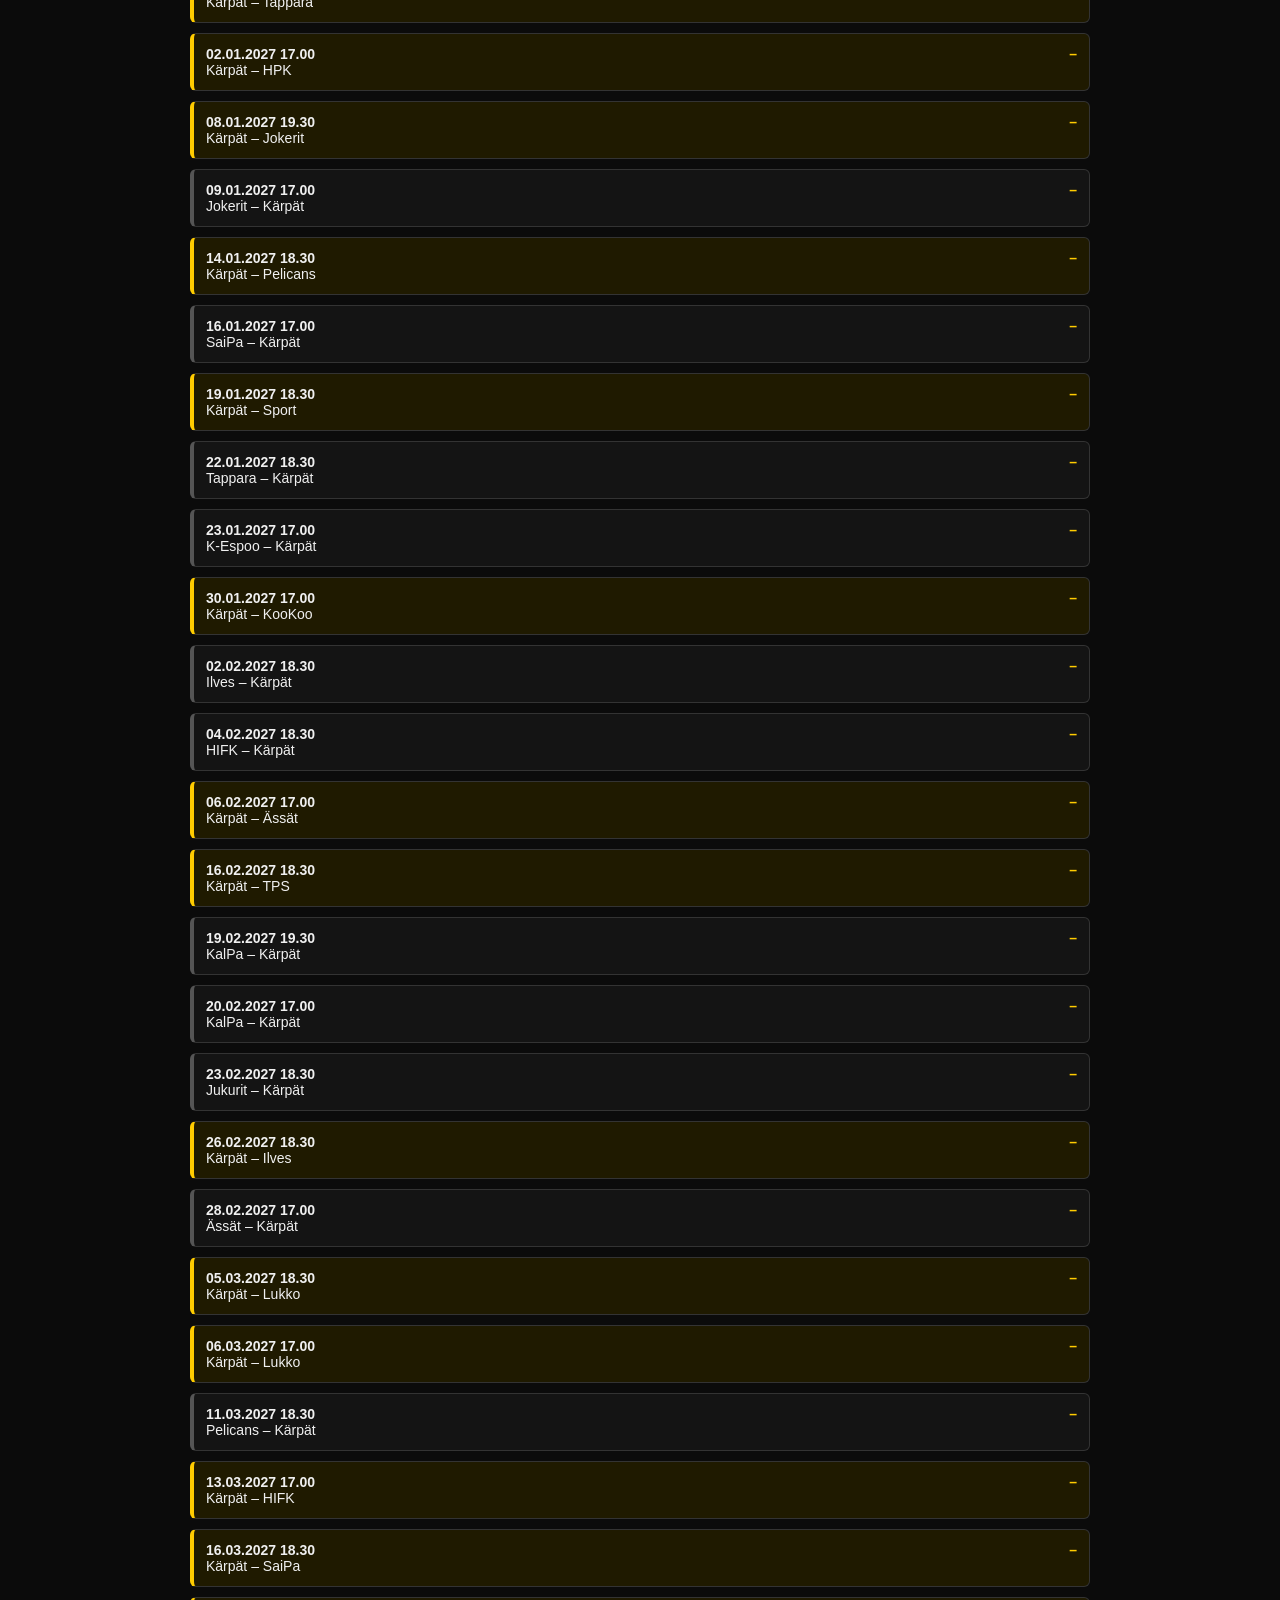
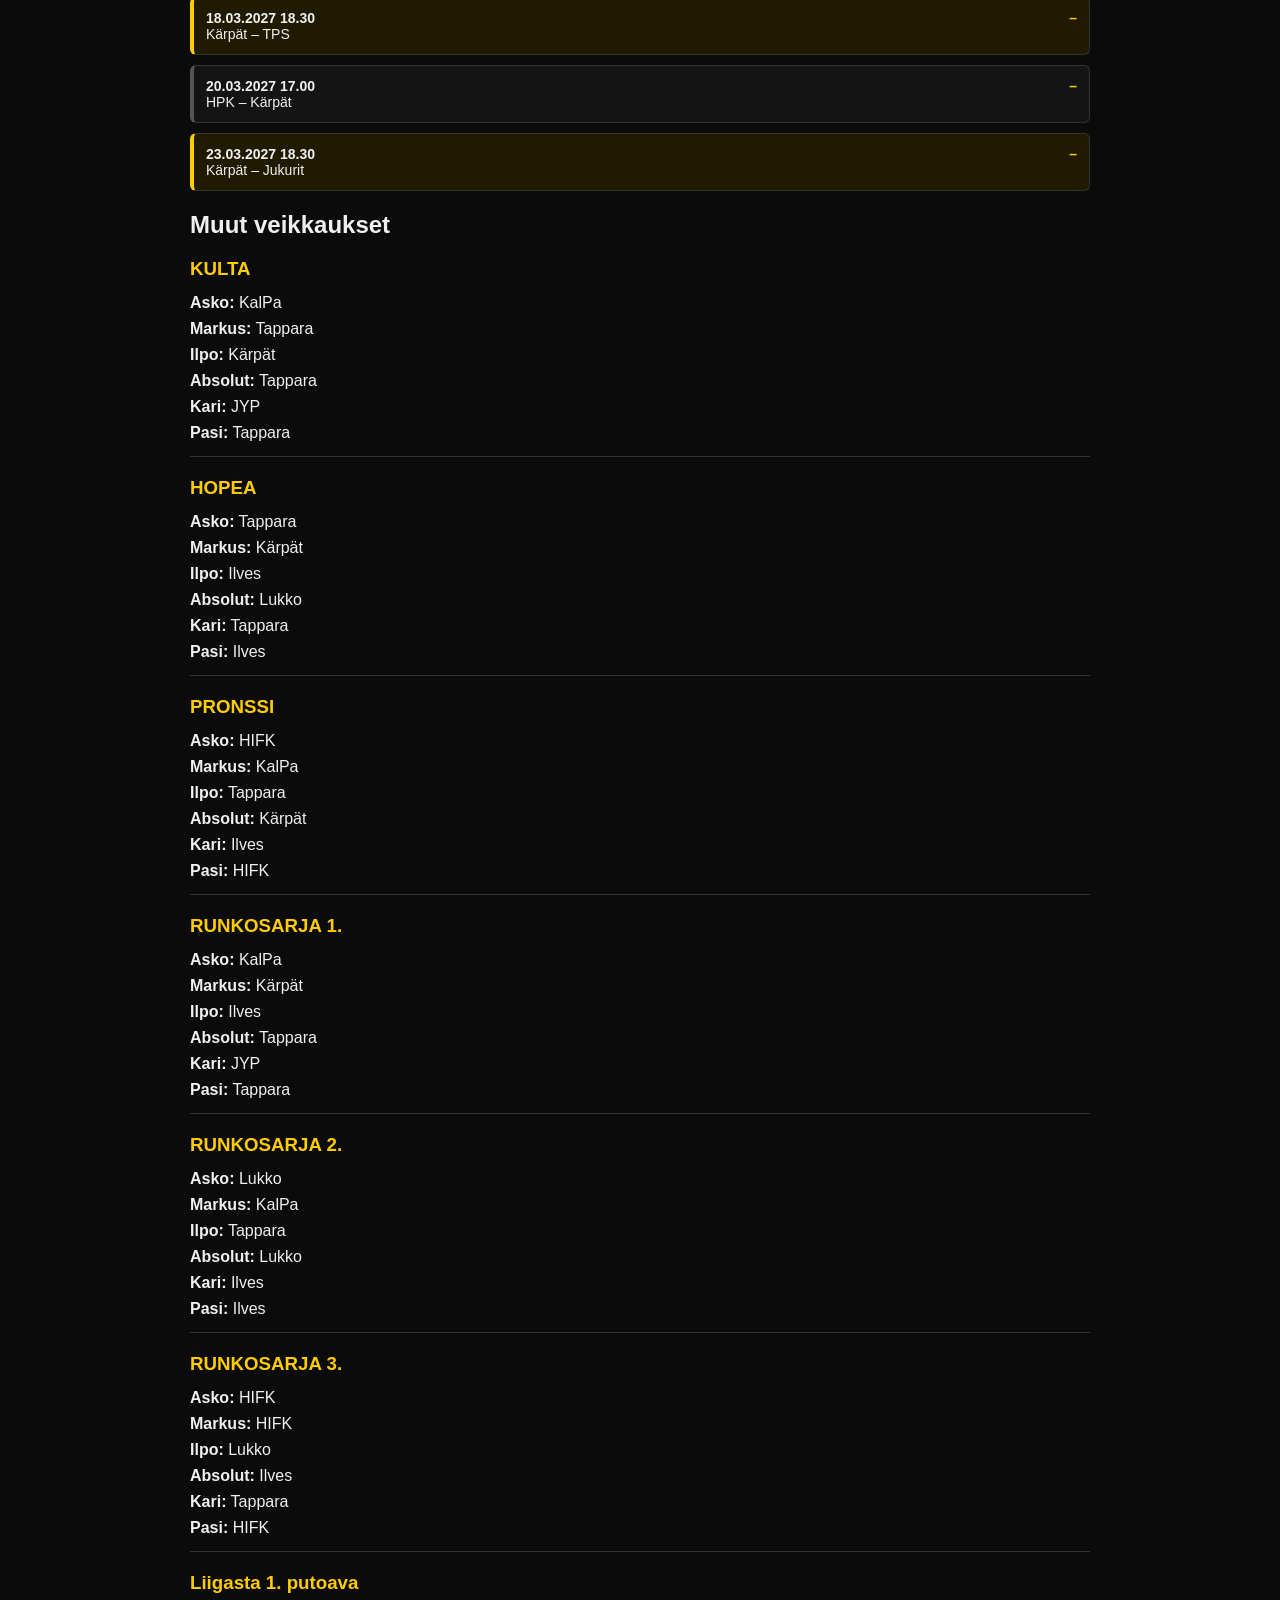
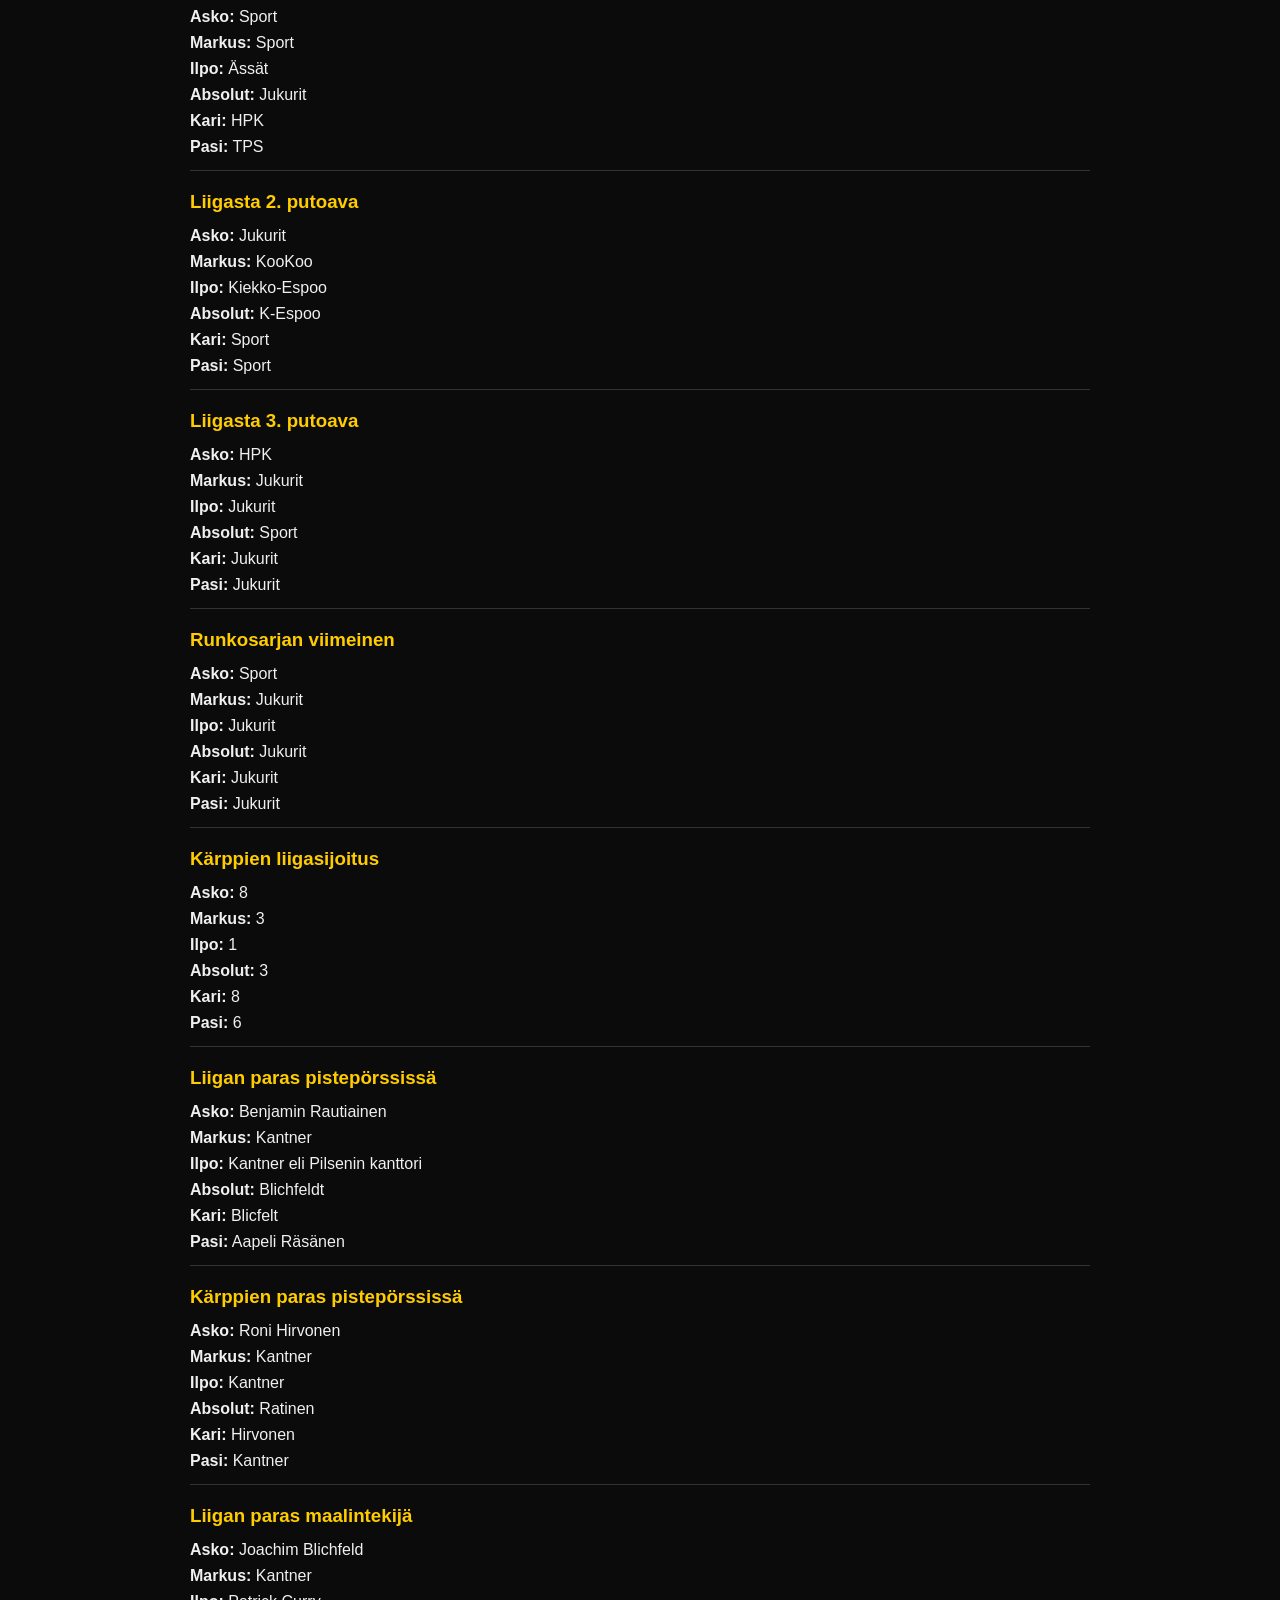
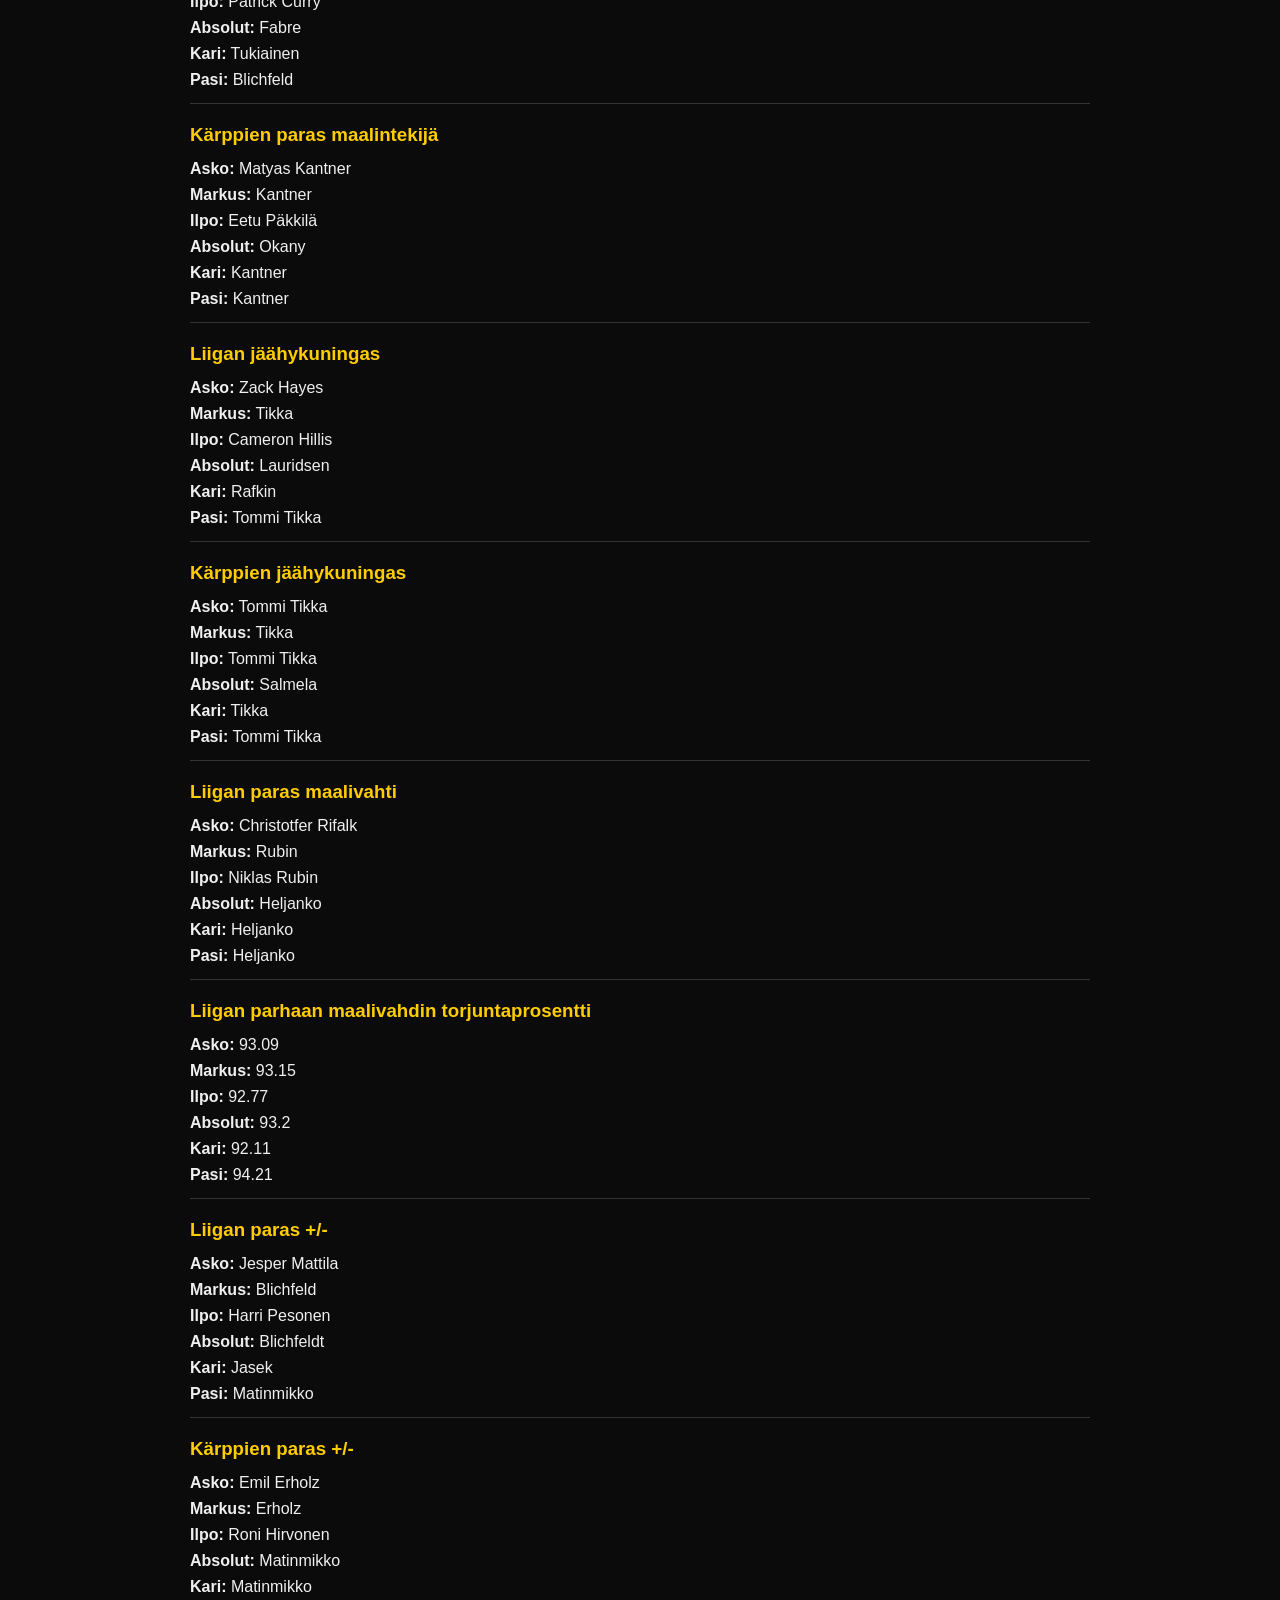
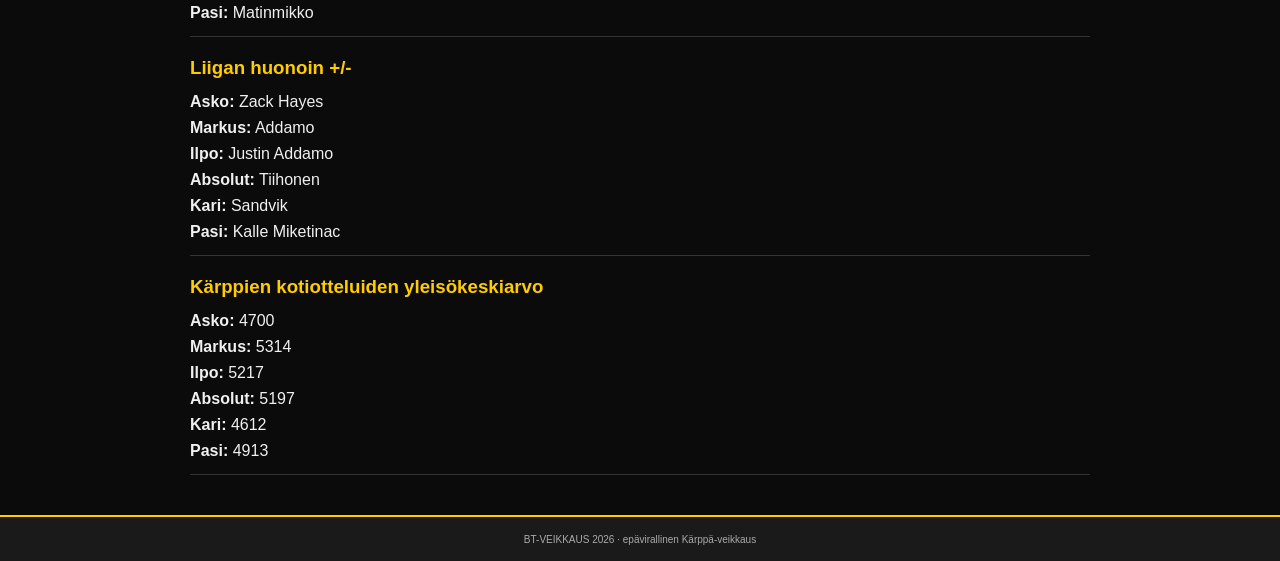
==== commit 82da50d2: "Update index.html" ====
--- a/index.html
+++ b/index.html
@@ -10,13 +10,7 @@
 
     <header class="site-header">
         <h1>BT-VEIKKAUS <span>2026</span></h1>
-        <p class="subtitle">Kärppien runkosarjan BT-veikkauskisa</p>
-
-        <nav class="top-nav">
-            <a href="#leaderboard-body">Sarjataulukko</a>
-            <a href="#matches-list">Ottelut</a>
-            <a href="#other-predictions-list">Muut ennusteet</a>
-        </nav>
+        <p class="subtitle">Kärppäpainotteinen BT-kisa</p>
     </header>
 
     <main class="container">
@@ -36,18 +30,28 @@
             </div>
         </section>
 
-        <section class="panel">
+        <!-- Välilehdet -->
+        <div class="tabs">
+            <button class="tab-button active" data-tab="leaderboard">Sarjataulukko</button>
+            <button class="tab-button" data-tab="matches">Ottelut</button>
+            <button class="tab-button" data-tab="predictions">Muut veikkaukset</button>
+        </div>
+
+        <!-- Sarjataulukko -->
+        <section id="leaderboard" class="tab-content active">
             <h2>Sarjataulukko</h2>
             <div id="leaderboard-body" class="leaderboard-list"></div>
         </section>
 
-        <section class="panel">
+        <!-- Ottelut -->
+        <section id="matches" class="tab-content">
             <h2>Kärppien ottelut ja veikkaukset</h2>
             <div id="matches-list" class="matches-list"></div>
         </section>
 
-        <section class="panel">
-            <h2>Muut ennusteet</h2>
+        <!-- Muut veikkaukset -->
+        <section id="predictions" class="tab-content">
+            <h2>Muut veikkaukset</h2>
             <div id="other-predictions-list" class="other-predictions-list"></div>
         </section>
 
--- a/style.css
+++ b/style.css
@@ -8,7 +8,6 @@
 
 :root {
     --gold: #ffcc00;
-    --dark: #0b0b0b;
     --panel: #1a1a1a;
     --border: #333;
     --home-bg: #1f1a00;
@@ -21,11 +20,6 @@
     padding: 25px 10px;
     background: var(--panel);
     border-bottom: 2px solid var(--gold);
-}
-
-.logo {
-    width: 90px;
-    margin-bottom: 10px;
 }
 
 .site-header h1 {
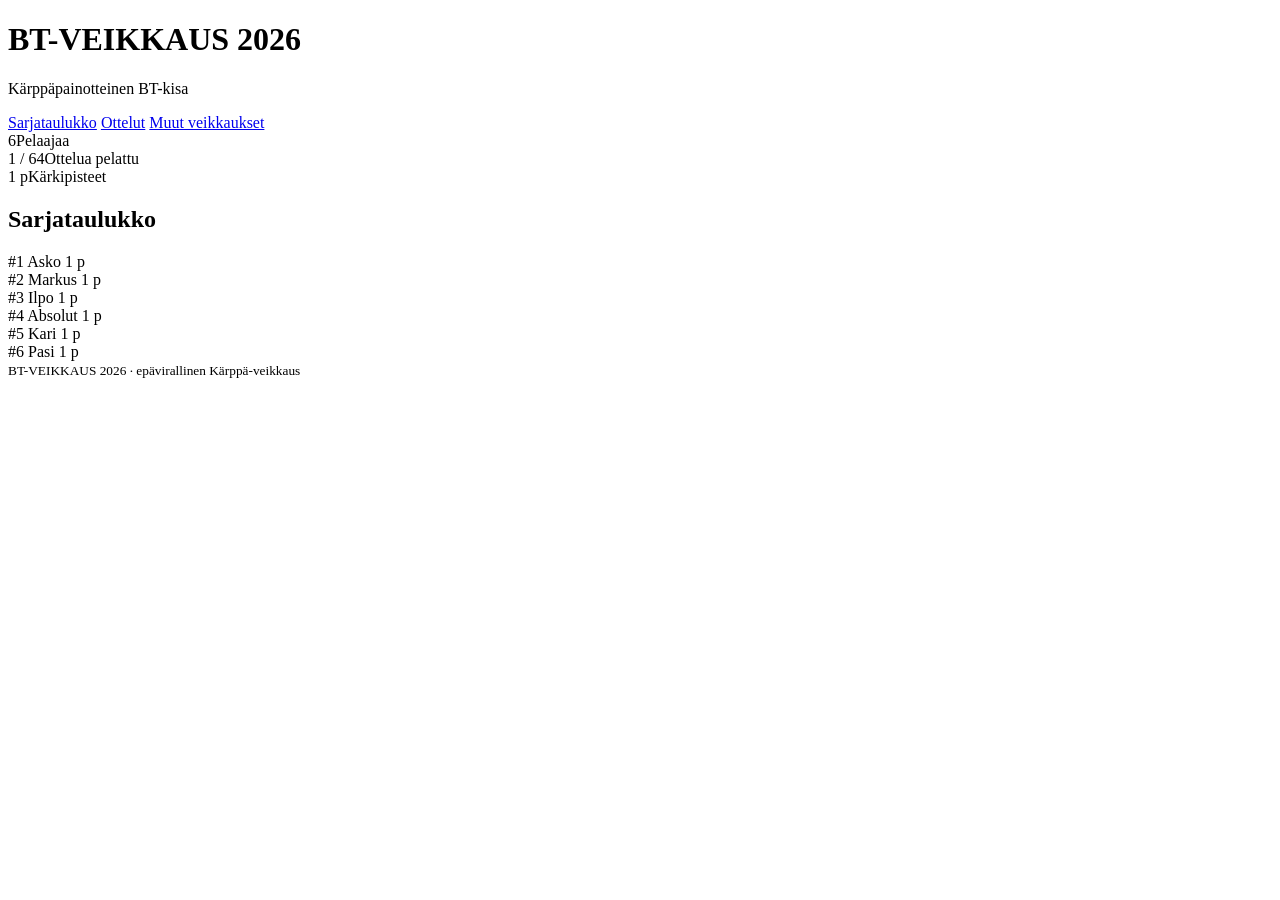
==== commit 2da4b6f0: "Update index.html" ====
--- a/index.html
+++ b/index.html
@@ -1,66 +1,39 @@
 <!DOCTYPE html>
 <html lang="fi">
 <head>
-    <meta charset="UTF-8">
-    <meta name="viewport" content="width=device-width, initial-scale=1.0">
-    <title>BT-VEIKKAUS 2026</title>
-    <link rel="stylesheet" href="style.css">
+  <meta charset="UTF-8">
+  <meta name="viewport" content="width=device-width, initial-scale=1.0">
+  <title>BT-VEIKKAUS 2026 · Sarjataulukko</title>
+  <link rel="stylesheet" href="style.css">
 </head>
 <body>
+  <header class="site-header">
+    <h1>BT-VEIKKAUS <span>2026</span></h1>
+    <p class="subtitle">Kärppäpainotteinen BT-kisa</p>
+    <nav class="top-nav">
+      <a href="index.html" class="active">Sarjataulukko</a>
+      <a href="ottelut.html">Ottelut</a>
+      <a href="muut.html">Muut veikkaukset</a>
+    </nav>
+  </header>
 
-    <header class="site-header">
-        <h1>BT-VEIKKAUS <span>2026</span></h1>
-        <p class="subtitle">Kärppäpainotteinen BT-kisa</p>
-    </header>
+  <main class="container">
+    <section class="stats-grid">
+      <div class="stat-card"><span class="stat-value" id="player-count">0</span><span class="stat-label">Pelaajaa</span></div>
+      <div class="stat-card"><span class="stat-value" id="played-count">0 / 0</span><span class="stat-label">Ottelua pelattu</span></div>
+      <div class="stat-card"><span class="stat-value" id="top-points">0 p</span><span class="stat-label">Kärkipisteet</span></div>
+    </section>
 
-    <main class="container">
+    <section class="panel">
+      <h2>Sarjataulukko</h2>
+      <div id="leaderboard-body" class="leaderboard-list"></div>
+    </section>
+  </main>
 
-        <section class="stats-grid">
-            <div class="stat-card">
-                <span class="stat-value" id="player-count">0</span>
-                <span class="stat-label">Pelaajaa</span>
-            </div>
-            <div class="stat-card">
-                <span class="stat-value" id="played-count">0 / 0</span>
-                <span class="stat-label">Ottelua pelattu</span>
-            </div>
-            <div class="stat-card">
-                <span class="stat-value" id="top-points">0 p</span>
-                <span class="stat-label">Kärkipisteet</span>
-            </div>
-        </section>
+  <footer class="site-footer">
+    <small>BT-VEIKKAUS 2026 · epävirallinen Kärppä‑veikkaus</small>
+  </footer>
 
-        <!-- Välilehdet -->
-        <div class="tabs">
-            <button class="tab-button active" data-tab="leaderboard">Sarjataulukko</button>
-            <button class="tab-button" data-tab="matches">Ottelut</button>
-            <button class="tab-button" data-tab="predictions">Muut veikkaukset</button>
-        </div>
-
-        <!-- Sarjataulukko -->
-        <section id="leaderboard" class="tab-content active">
-            <h2>Sarjataulukko</h2>
-            <div id="leaderboard-body" class="leaderboard-list"></div>
-        </section>
-
-        <!-- Ottelut -->
-        <section id="matches" class="tab-content">
-            <h2>Kärppien ottelut ja veikkaukset</h2>
-            <div id="matches-list" class="matches-list"></div>
-        </section>
-
-        <!-- Muut veikkaukset -->
-        <section id="predictions" class="tab-content">
-            <h2>Muut veikkaukset</h2>
-            <div id="other-predictions-list" class="other-predictions-list"></div>
-        </section>
-
-    </main>
-
-    <footer class="site-footer">
-        <small>BT-VEIKKAUS 2026 · epävirallinen Kärppä‑veikkaus</small>
-    </footer>
-
-    <script src="script.js"></script>
+  <script src="script.js"></script>
 </body>
 </html>
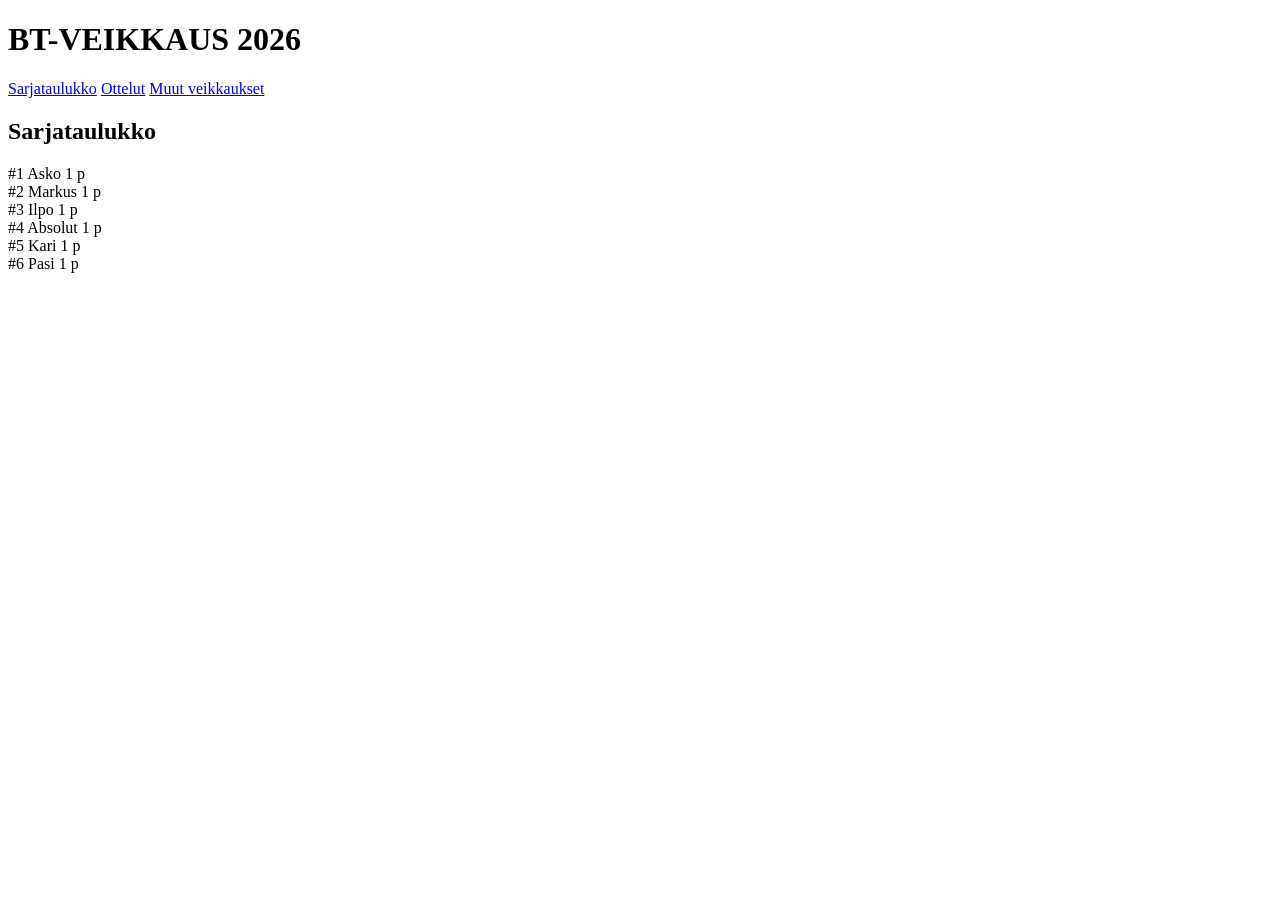
==== commit 7a1f0b33: "Update index.html" ====
--- a/index.html
+++ b/index.html
@@ -7,33 +7,52 @@
   <link rel="stylesheet" href="style.css">
 </head>
 <body>
-  <header class="site-header">
-    <h1>BT-VEIKKAUS <span>2026</span></h1>
-    <p class="subtitle">Kärppäpainotteinen BT-kisa</p>
-    <nav class="top-nav">
-      <a href="index.html" class="active">Sarjataulukko</a>
-      <a href="ottelut.html">Ottelut</a>
-      <a href="muut.html">Muut veikkaukset</a>
-    </nav>
-  </header>
 
-  <main class="container">
-    <section class="stats-grid">
-      <div class="stat-card"><span class="stat-value" id="player-count">0</span><span class="stat-label">Pelaajaa</span></div>
-      <div class="stat-card"><span class="stat-value" id="played-count">0 / 0</span><span class="stat-label">Ottelua pelattu</span></div>
-      <div class="stat-card"><span class="stat-value" id="top-points">0 p</span><span class="stat-label">Kärkipisteet</span></div>
-    </section>
+<header class="site-header">
+  <h1>BT-VEIKKAUS <span>2026</span></h1>
+  <nav class="top-nav">
+    <a href="index.html" class="active">Sarjataulukko</a>
+    <a href="ottelut.html">Ottelut</a>
+    <a href="muut.html">Muut veikkaukset</a>
+  </nav>
+</header>
 
-    <section class="panel">
-      <h2>Sarjataulukko</h2>
-      <div id="leaderboard-body" class="leaderboard-list"></div>
-    </section>
-  </main>
+<main class="container">
 
-  <footer class="site-footer">
-    <small>BT-VEIKKAUS 2026 · epävirallinen Kärppä‑veikkaus</small>
-  </footer>
+  <section class="panel">
+    <h2>Sarjataulukko</h2>
+    <div id="leaderboard-body"></div>
+  </section>
 
-  <script src="script.js"></script>
+</main>
+
+<script>
+fetch('data.json')
+  .then(r => r.json())
+  .then(data => {
+    const scores = {};
+    data.players.forEach(p => scores[p] = 0);
+
+    data.matches.forEach(m => {
+      if (["1","X","2"].includes(m.result)) {
+        Object.entries(m.predictions).forEach(([player, pred]) => {
+          if (pred === m.result) scores[player]++;
+        });
+      }
+    });
+
+    const sorted = Object.entries(scores).sort((a,b)=>b[1]-a[1]);
+    const out = sorted.map(([name, pts], i)=>`
+      <div class="leaderboard-row">
+        <span>#${i+1}</span>
+        <span>${name}</span>
+        <span>${pts} p</span>
+      </div>
+    `).join('');
+
+    document.getElementById('leaderboard-body').innerHTML = out;
+  });
+</script>
+
 </body>
 </html>
